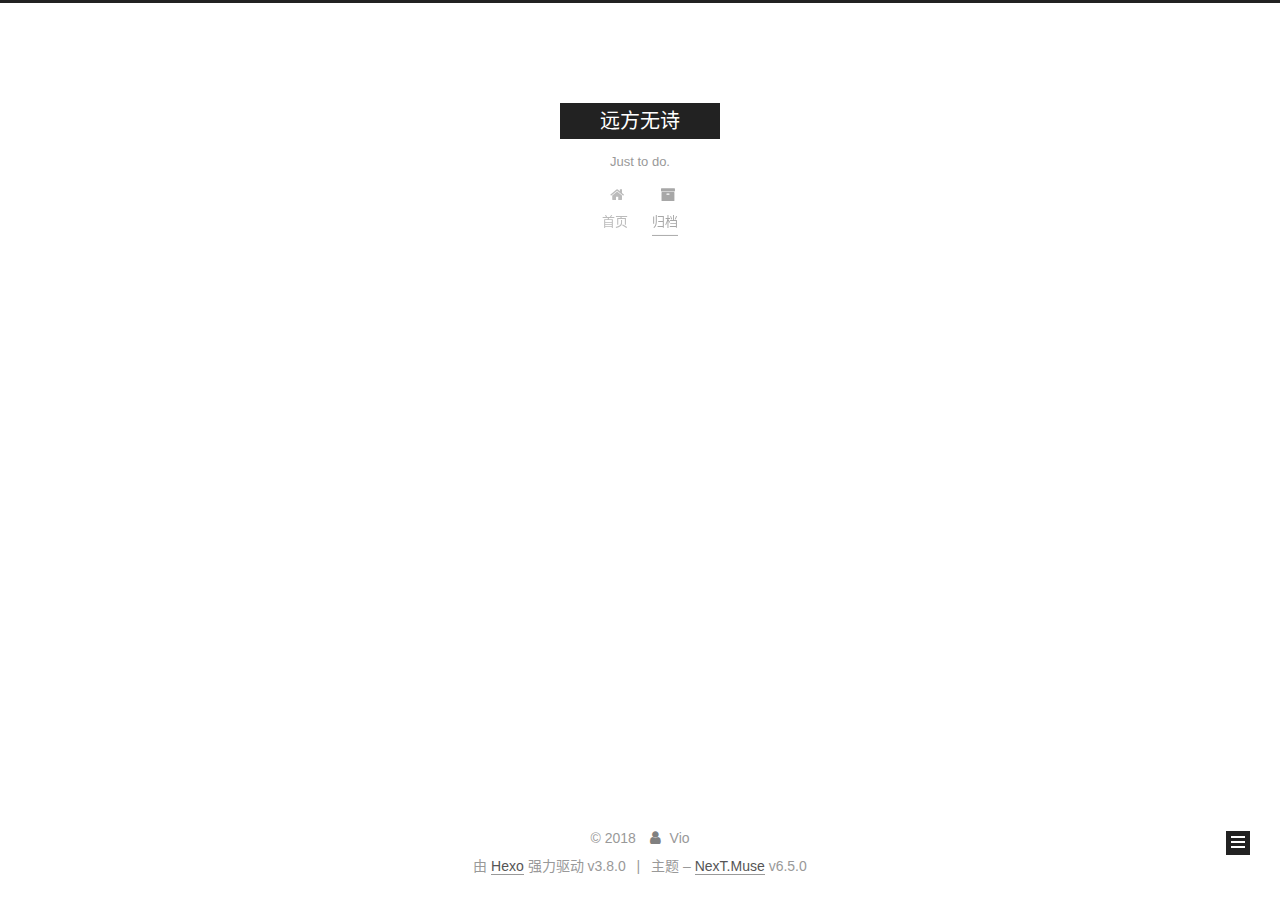
==== archives/index.html @ 79e855d0 "Site updated: 2018-11-13 10:31:32" ====
<!DOCTYPE html>












  


<html class="theme-next muse use-motion" lang="zh-CN">
<head><meta name="generator" content="Hexo 3.8.0">
  <meta charset="UTF-8">
<meta http-equiv="X-UA-Compatible" content="IE=edge">
<meta name="viewport" content="width=device-width, initial-scale=1, maximum-scale=2">
<meta name="theme-color" content="#222">












<meta http-equiv="Cache-Control" content="no-transform">
<meta http-equiv="Cache-Control" content="no-siteapp">






















<link href="/lib/font-awesome/css/font-awesome.min.css?v=4.6.2" rel="stylesheet" type="text/css">

<link href="/css/main.css?v=6.5.0" rel="stylesheet" type="text/css">


  <link rel="apple-touch-icon" sizes="180x180" href="/images/apple-touch-icon-next.png?v=6.5.0">


  <link rel="icon" type="image/png" sizes="32x32" href="/images/favicon-32x32-next.png?v=6.5.0">


  <link rel="icon" type="image/png" sizes="16x16" href="/images/favicon-16x16-next.png?v=6.5.0">


  <link rel="mask-icon" href="/images/logo.svg?v=6.5.0" color="#222">









<script type="text/javascript" id="hexo.configurations">
  var NexT = window.NexT || {};
  var CONFIG = {
    root: '/',
    scheme: 'Muse',
    version: '6.5.0',
    sidebar: {"position":"left","display":"post","offset":12,"b2t":false,"scrollpercent":false,"onmobile":false},
    fancybox: false,
    fastclick: false,
    lazyload: false,
    tabs: true,
    motion: {"enable":true,"async":false,"transition":{"post_block":"fadeIn","post_header":"slideDownIn","post_body":"slideDownIn","coll_header":"slideLeftIn","sidebar":"slideUpIn"}},
    algolia: {
      applicationID: '',
      apiKey: '',
      indexName: '',
      hits: {"per_page":10},
      labels: {"input_placeholder":"Search for Posts","hits_empty":"We didn't find any results for the search: ${query}","hits_stats":"${hits} results found in ${time} ms"}
    }
  };
</script>


  




  <meta name="description" content="但行好事 莫问前程">
<meta property="og:type" content="website">
<meta property="og:title" content="远方无诗">
<meta property="og:url" content="http://viowang.top/archives/index.html">
<meta property="og:site_name" content="远方无诗">
<meta property="og:description" content="但行好事 莫问前程">
<meta property="og:locale" content="zh-CN">
<meta name="twitter:card" content="summary">
<meta name="twitter:title" content="远方无诗">
<meta name="twitter:description" content="但行好事 莫问前程">






  <link rel="canonical" href="http://viowang.top/archives/">



<script type="text/javascript" id="page.configurations">
  CONFIG.page = {
    sidebar: "",
  };
</script>

  <title>归档 | 远方无诗</title>
  











  <noscript>
  <style type="text/css">
    .use-motion .motion-element,
    .use-motion .brand,
    .use-motion .menu-item,
    .sidebar-inner,
    .use-motion .post-block,
    .use-motion .pagination,
    .use-motion .comments,
    .use-motion .post-header,
    .use-motion .post-body,
    .use-motion .collection-title { opacity: initial; }

    .use-motion .logo,
    .use-motion .site-title,
    .use-motion .site-subtitle {
      opacity: initial;
      top: initial;
    }

    .use-motion {
      .logo-line-before i { left: initial; }
      .logo-line-after i { right: initial; }
    }
  </style>
</noscript>

</head>

<body itemscope="" itemtype="http://schema.org/WebPage" lang="zh-CN">

  
  
    
  

  <div class="container sidebar-position-left page-archive">
    <div class="headband"></div>

    <header id="header" class="header" itemscope="" itemtype="http://schema.org/WPHeader">
      <div class="header-inner"><div class="site-brand-wrapper">
  <div class="site-meta ">
    

    <div class="custom-logo-site-title">
      <a href="/" class="brand" rel="start">
        <span class="logo-line-before"><i></i></span>
        <span class="site-title">远方无诗</span>
        <span class="logo-line-after"><i></i></span>
      </a>
    </div>
    
      
        <p class="site-subtitle">Just to do.</p>
      
    
  </div>

  <div class="site-nav-toggle">
    <button aria-label="切换导航栏">
      <span class="btn-bar"></span>
      <span class="btn-bar"></span>
      <span class="btn-bar"></span>
    </button>
  </div>
</div>



<nav class="site-nav">
  
    <ul id="menu" class="menu">
      
        
        
        
          
          <li class="menu-item menu-item-home">

    
    
    
      
    

    

    <a href="/" rel="section"><i class="menu-item-icon fa fa-fw fa-home"></i> <br>首页</a>

  </li>
        
        
        
          
          <li class="menu-item menu-item-archives menu-item-active">

    
    
    
      
    

    

    <a href="/archives/" rel="section"><i class="menu-item-icon fa fa-fw fa-archive"></i> <br>归档</a>

  </li>

      
      
    </ul>
  

  
    

    
    
      
      
    
      
      
    
    

  


  

  
</nav>



  



</div>
    </header>

    


    <main id="main" class="main">
      <div class="main-inner">
        <div class="content-wrap">
          
          <div id="content" class="content">
            

  
  
  
  <div class="post-block archive">
    <div id="posts" class="posts-collapse">
      <span class="archive-move-on"></span>

      
      <span class="archive-page-counter">
        
        
        
          
        
        嗯..! 目前共计 1 篇日志。 继续努力。
      </span>
      

      

        
        
        

        
          
          <div class="collection-title">
            <h1 class="archive-year" id="archive-year-2018">2018</h1>
          </div>
        
        

        

  <article class="post post-type-normal" itemscope="" itemtype="http://schema.org/Article">
    <header class="post-header">

      <h2 class="post-title">
        
            <a class="post-title-link" href="/2018/11/13/hello-world/" itemprop="url">
              
                <span itemprop="name">Hello World</span>
              
            </a>
        
      </h2>

      <div class="post-meta">
        <time class="post-time" itemprop="dateCreated" datetime="2018-11-13T10:10:35+08:00" content="2018-11-13">
          11-13
        </time>
      </div>

    </header>
  </article>



      

    </div>
  </div>
  
  
  

  



          </div>
          

        </div>
        
          
  
  <div class="sidebar-toggle">
    <div class="sidebar-toggle-line-wrap">
      <span class="sidebar-toggle-line sidebar-toggle-line-first"></span>
      <span class="sidebar-toggle-line sidebar-toggle-line-middle"></span>
      <span class="sidebar-toggle-line sidebar-toggle-line-last"></span>
    </div>
  </div>

  <aside id="sidebar" class="sidebar">
    
    <div class="sidebar-inner">

      

      

      <section class="site-overview-wrap sidebar-panel sidebar-panel-active">
        <div class="site-overview">
          <div class="site-author motion-element" itemprop="author" itemscope="" itemtype="http://schema.org/Person">
            
              <p class="site-author-name" itemprop="name">Vio</p>
              <p class="site-description motion-element" itemprop="description">但行好事 莫问前程</p>
          </div>

          
            <nav class="site-state motion-element">
              
                <div class="site-state-item site-state-posts">
                
                  <a href="/archives/">
                
                    <span class="site-state-item-count">1</span>
                    <span class="site-state-item-name">日志</span>
                  </a>
                </div>
              

              

              
            </nav>
          

          

          

          

          
          

          
            
          
          

        </div>
      </section>

      

      

    </div>
  </aside>


        
      </div>
    </main>

    <footer id="footer" class="footer">
      <div class="footer-inner">
        <div class="copyright">&copy; <span itemprop="copyrightYear">2018</span>
  <span class="with-love" id="animate">
    <i class="fa fa-user"></i>
  </span>
  <span class="author" itemprop="copyrightHolder">Vio</span>

  

  
</div>


  <div class="powered-by">由 <a href="https://hexo.io" class="theme-link" rel="noopener" target="_blank">Hexo</a> 强力驱动 v3.8.0</div>



  <span class="post-meta-divider">|</span>



  <div class="theme-info">主题 – <a href="https://theme-next.org" class="theme-link" rel="noopener" target="_blank">NexT.Muse</a> v6.5.0</div>




        








        
      </div>
    </footer>

    
      <div class="back-to-top">
        <i class="fa fa-arrow-up"></i>
        
      </div>
    

    
	
    

    
  </div>

  

<script type="text/javascript">
  if (Object.prototype.toString.call(window.Promise) !== '[object Function]') {
    window.Promise = null;
  }
</script>


























  
  
    <script type="text/javascript" src="/lib/jquery/index.js?v=2.1.3"></script>
  

  
  
    <script type="text/javascript" src="/lib/velocity/velocity.min.js?v=1.2.1"></script>
  

  
  
    <script type="text/javascript" src="/lib/velocity/velocity.ui.min.js?v=1.2.1"></script>
  


  


  <script type="text/javascript" src="/js/src/utils.js?v=6.5.0"></script>

  <script type="text/javascript" src="/js/src/motion.js?v=6.5.0"></script>



  
  

  

  


  <script type="text/javascript" src="/js/src/bootstrap.js?v=6.5.0"></script>



  



  










  





  

  

  

  

  

  
  

  

  

  

  

  

  

</body>
</html>
---- css/main.css ----
/* normalize.css v3.0.2 | MIT License | git.io/normalize */
html {
  font-family: sans-serif; /* 1 */
  -ms-text-size-adjust: 100%; /* 2 */
  -webkit-text-size-adjust: 100%; /* 2 */
}
body {
  margin: 0;
}
article,
aside,
details,
figcaption,
figure,
footer,
header,
hgroup,
main,
menu,
nav,
section,
summary {
  display: block;
}
audio,
canvas,
progress,
video {
  display: inline-block; /* 1 */
  vertical-align: baseline; /* 2 */
}
audio:not([controls]) {
  display: none;
  height: 0;
}
[hidden],
template {
  display: none;
}
a {
  background-color: transparent;
}
a:active,
a:hover {
  outline: 0;
}
abbr[title] {
  border-bottom: 1px dotted;
}
b,
strong {
  font-weight: bold;
}
dfn {
  font-style: italic;
}
h1 {
  font-size: 2em;
  margin: 0.67em 0;
}
mark {
  background: #ff0;
  color: #000;
}
small {
  font-size: 80%;
}
sub,
sup {
  font-size: 75%;
  line-height: 0;
  position: relative;
  vertical-align: baseline;
}
sup {
  top: -0.5em;
}
sub {
  bottom: -0.25em;
}
img {
  border: 0;
}
svg:not(:root) {
  overflow: hidden;
}
figure {
  margin: 1em 40px;
}
hr {
  -moz-box-sizing: content-box;
  box-sizing: content-box;
  height: 0;
}
pre {
  overflow: auto;
}
code,
kbd,
pre,
samp {
  font-family: monospace, monospace;
  font-size: 1em;
}
button,
input,
optgroup,
select,
textarea {
  color: inherit; /* 1 */
  font: inherit; /* 2 */
  margin: 0; /* 3 */
}
button {
  overflow: visible;
}
button,
select {
  text-transform: none;
}
button,
html input[type="button"],
input[type="reset"],
input[type="submit"] {
  -webkit-appearance: button; /* 2 */
  cursor: pointer; /* 3 */
}
button[disabled],
html input[disabled] {
  cursor: default;
}
button::-moz-focus-inner,
input::-moz-focus-inner {
  border: 0;
  padding: 0;
}
input {
  line-height: normal;
}
input[type="checkbox"],
input[type="radio"] {
  box-sizing: border-box; /* 1 */
  padding: 0; /* 2 */
}
input[type="number"]::-webkit-inner-spin-button,
input[type="number"]::-webkit-outer-spin-button {
  height: auto;
}
input[type="search"] {
  -webkit-appearance: textfield; /* 1 */
  -moz-box-sizing: content-box;
  -webkit-box-sizing: content-box; /* 2 */
  box-sizing: content-box;
}
input[type="search"]::-webkit-search-cancel-button,
input[type="search"]::-webkit-search-decoration {
  -webkit-appearance: none;
}
fieldset {
  border: 1px solid #c0c0c0;
  margin: 0 2px;
  padding: 0.35em 0.625em 0.75em;
}
legend {
  border: 0; /* 1 */
  padding: 0; /* 2 */
}
textarea {
  overflow: auto;
}
optgroup {
  font-weight: bold;
}
table {
  border-collapse: collapse;
  border-spacing: 0;
}
td,
th {
  padding: 0;
}
::selection {
  background: #262a30;
  color: #fff;
}
body {
  position: relative;
  font-family: 'Lato', "PingFang SC", "Microsoft YaHei", sans-serif;
  font-size: 14px;
  line-height: 2;
  color: #555;
  background: #fff;
}
@media (max-width: 767px) {
  body {
    padding-right: 0 !important;
  }
}
@media (min-width: 768px) and (max-width: 991px) {
  body {
    padding-right: 0 !important;
  }
}
@media (min-width: 1200px) {
  body {
    font-size: 16px;
  }
}
h1,
h2,
h3,
h4,
h5,
h6 {
  margin: 0;
  padding: 0;
  font-weight: bold;
  line-height: 1.5;
  font-family: 'Lato', "PingFang SC", "Microsoft YaHei", sans-serif;
}
h1,
h2,
h3,
h4,
h5,
h6 {
  margin: 20px 0 15px;
}
h1 {
  font-size: 22px;
}
@media (max-width: 767px) {
  h1 {
    font-size: 18px;
  }
}
h2 {
  font-size: 20px;
}
@media (max-width: 767px) {
  h2 {
    font-size: 16px;
  }
}
h3 {
  font-size: 18px;
}
@media (max-width: 767px) {
  h3 {
    font-size: 14px;
  }
}
h4 {
  font-size: 16px;
}
@media (max-width: 767px) {
  h4 {
    font-size: 12px;
  }
}
h5 {
  font-size: 14px;
}
@media (max-width: 767px) {
  h5 {
    font-size: 10px;
  }
}
h6 {
  font-size: 12px;
}
@media (max-width: 767px) {
  h6 {
    font-size: 8px;
  }
}
p {
  margin: 0 0 20px 0;
}
a,
span.exturl {
  overflow-wrap: break-word;
  word-wrap: break-word;
  background-color: transparent;
  color: #555;
  text-decoration: none;
  outline: none;
  border-bottom: 1px solid #999;
  cursor: pointer;
}
a:hover,
span.exturl:hover {
  color: #222;
  border-bottom-color: #222;
}
blockquote {
  margin: 0;
  padding: 0;
}
img {
  display: block;
  margin: auto;
  max-width: 100%;
  height: auto;
}
hr {
  margin: 40px 0;
  height: 3px;
  border: none;
  background-color: #ddd;
  background-image: repeating-linear-gradient(-45deg, #fff, #fff 4px, transparent 4px, transparent 8px);
}
blockquote {
  padding: 0 15px;
  color: #666;
  border-left: 4px solid #ddd;
}
blockquote cite::before {
  content: "-";
  padding: 0 5px;
}
dt {
  font-weight: 700;
}
dd {
  margin: 0;
  padding: 0;
}
kbd {
  border: 1px solid #ccc;
  border-radius: 0.2em;
  box-shadow: 0.1em 0.1em 0.2em rgba(0,0,0,0.1);
  background-color: #f9f9f9;
  font-family: inherit;
  background-image: -webkit-linear-gradient(top, #eee, #fff, #eee);
  padding: 0.1em 0.3em;
  white-space: nowrap;
}
.text-left {
  text-align: left;
}
.text-center {
  text-align: center;
}
.text-right {
  text-align: right;
}
.text-justify {
  text-align: justify;
}
.text-nowrap {
  white-space: nowrap;
}
.text-lowercase {
  text-transform: lowercase;
}
.text-uppercase {
  text-transform: uppercase;
}
.text-capitalize {
  text-transform: capitalize;
}
.center-block {
  display: block;
  margin-left: auto;
  margin-right: auto;
}
.clearfix:before,
.clearfix:after {
  content: " ";
  display: table;
}
.clearfix:after {
  clear: both;
}
.pullquote {
  width: 45%;
}
.pullquote.left {
  float: left;
  margin-left: 5px;
  margin-right: 10px;
}
.pullquote.right {
  float: right;
  margin-left: 10px;
  margin-right: 5px;
}
.affix.affix.affix {
  position: fixed;
}
.translation {
  margin-top: -20px;
  font-size: 14px;
  color: #999;
}
.scrollbar-measure {
  width: 100px;
  height: 100px;
  overflow: scroll;
  position: absolute;
  top: -9999px;
}
.use-motion .motion-element {
  opacity: 0;
}
table {
  margin: 20px 0;
  width: 100%;
  border-collapse: collapse;
  border-spacing: 0;
  border: 1px solid #ddd;
  font-size: 14px;
  word-break: break-all;
}
table>tbody>tr:nth-of-type(odd) {
  background-color: #f9f9f9;
}
table>tbody>tr:hover {
  background-color: #f5f5f5;
}
caption,
th,
td {
  padding: 8px;
  text-align: left;
  vertical-align: middle;
  font-weight: normal;
}
th,
td {
  border-bottom: 3px solid #ddd;
  border-right: 1px solid #eee;
}
th {
  padding-bottom: 10px;
  font-weight: 700;
}
td {
  border-bottom-width: 1px;
}
html,
body {
  height: 100%;
}
.container {
  position: relative;
  min-height: 100%;
}
.header-inner {
  margin: 0 auto;
  padding: 100px 0 70px;
  width: 700px;
}
@media (min-width: 1200px) {
  .container .header-inner {
    width: 800px;
  }
}
@media (min-width: 1600px) {
  .container .header-inner {
    width: 900px;
  }
}
.main {
  padding-bottom: 150px;
}
.main-inner {
  margin: 0 auto;
  width: 700px;
}
@media (min-width: 1200px) {
  .container .main-inner {
    width: 800px;
  }
}
@media (min-width: 1600px) {
  .container .main-inner {
    width: 900px;
  }
}
.footer {
  position: absolute;
  left: 0;
  bottom: 0;
  width: 100%;
  min-height: 50px;
}
.footer-inner {
  box-sizing: border-box;
  margin: 20px auto;
  width: 700px;
}
@media (min-width: 1200px) {
  .container .footer-inner {
    width: 800px;
  }
}
@media (min-width: 1600px) {
  .container .footer-inner {
    width: 900px;
  }
}
pre,
.highlight {
  overflow: auto;
  margin: 20px 0;
  padding: 0;
  font-size: 14px;
  color: #4d4d4c;
  background: #f7f7f7;
  line-height: 1.6;
}
pre,
code {
  font-family: consolas, Menlo, "PingFang SC", "Microsoft YaHei", monospace;
}
code {
  overflow-wrap: break-word;
  word-wrap: break-word;
  padding: 2px 4px;
  color: #555;
  background: #eee;
  border-radius: 3px;
  font-size: 14px;
}
pre {
  padding: 10px;
}
pre code {
  padding: 0;
  color: #4d4d4c;
  background: none;
  text-shadow: none;
}
.highlight {
  border-radius: 1px;
}
.highlight pre {
  border: none;
  margin: 0;
  padding: 10px 0;
}
.highlight table {
  margin: 0;
  width: auto;
  border: none;
}
.highlight td {
  border: none;
  padding: 0;
}
.highlight figcaption {
  font-size: 1em;
  color: #4d4d4c;
  line-height: 1em;
  margin-bottom: 1em;
  margin: 0em;
  padding: 0.5em;
  background: #eee;
  border-bottom: 1px solid #e9e9e9;
}
.highlight figcaption:before,
.highlight figcaption:after {
  content: " ";
  display: table;
}
.highlight figcaption:after {
  clear: both;
}
.highlight figcaption a {
  float: right;
  color: #4d4d4c;
}
.highlight figcaption a:hover {
  border-bottom-color: #4d4d4c;
}
.highlight .gutter pre {
  padding-left: 10px;
  padding-right: 10px;
  color: #869194;
  text-align: right;
  background-color: #eff2f3;
}
.highlight .code pre {
  width: 100%;
  padding-left: 10px;
  padding-right: 10px;
  background-color: #f7f7f7;
}
.highlight .line {
  height: 20px;
}
.gutter {
  -webkit-user-select: none;
  -moz-user-select: none;
  -ms-user-select: none;
  user-select: none;
}
.gist table {
  width: auto;
}
.gist table td {
  border: none;
}
pre .deletion {
  background: #fdd;
}
pre .addition {
  background: #dfd;
}
pre .meta {
  color: #8959a8;
}
pre .comment {
  color: #8e908c;
}
pre .variable,
pre .attribute,
pre .tag,
pre .regexp,
pre .ruby .constant,
pre .xml .tag .title,
pre .xml .pi,
pre .xml .doctype,
pre .html .doctype,
pre .css .id,
pre .css .class,
pre .css .pseudo {
  color: #c82829;
}
pre .number,
pre .preprocessor,
pre .built_in,
pre .literal,
pre .params,
pre .constant,
pre .command {
  color: #f5871f;
}
pre .ruby .class .title,
pre .css .rules .attribute,
pre .string,
pre .value,
pre .inheritance,
pre .header,
pre .ruby .symbol,
pre .xml .cdata,
pre .special,
pre .number,
pre .formula {
  color: #718c00;
}
pre .title,
pre .css .hexcolor {
  color: #3e999f;
}
pre .function,
pre .python .decorator,
pre .python .title,
pre .ruby .function .title,
pre .ruby .title .keyword,
pre .perl .sub,
pre .javascript .title,
pre .coffeescript .title {
  color: #4271ae;
}
pre .keyword,
pre .javascript .function {
  color: #8959a8;
}
.posts-expand .post-body img.full-image {
  border: none;
}
.blockquote-center,
.page-home .post-type-quote blockquote,
.page-post-detail .post-type-quote blockquote {
  position: relative;
  margin: 40px 0;
  padding: 0;
  border-left: none;
  text-align: center;
}
.blockquote-center::before,
.page-home .post-type-quote blockquote::before,
.page-post-detail .post-type-quote blockquote::before,
.blockquote-center::after,
.page-home .post-type-quote blockquote::after,
.page-post-detail .post-type-quote blockquote::after {
  position: absolute;
  content: ' ';
  display: block;
  width: 100%;
  height: 24px;
  opacity: 0.2;
  background-repeat: no-repeat;
  background-position: 0 -6px;
  background-size: 22px 22px;
}
.blockquote-center::before,
.page-home .post-type-quote blockquote::before,
.page-post-detail .post-type-quote blockquote::before {
  top: -20px;
  background-image: url("../images/quote-l.svg");
  border-top: 1px solid #ccc;
}
.blockquote-center::after,
.page-home .post-type-quote blockquote::after,
.page-post-detail .post-type-quote blockquote::after {
  bottom: -20px;
  background-image: url("../images/quote-r.svg");
  border-bottom: 1px solid #ccc;
  background-position: 100% 8px;
}
.blockquote-center p,
.page-home .post-type-quote blockquote p,
.page-post-detail .post-type-quote blockquote p,
.blockquote-center div,
.page-home .post-type-quote blockquote div,
.page-post-detail .post-type-quote blockquote div {
  text-align: center;
}
.post .post-body .group-picture img {
  box-sizing: border-box;
  padding: 0 3px;
  border: none;
}
.post .group-picture-row {
  overflow: hidden;
  margin-top: 6px;
}
.post .group-picture-row:first-child {
  margin-top: 0;
}
.post .group-picture-column {
  float: left;
}
.page-post-detail .post-body .group-picture-column {
  float: none;
  margin-top: 10px;
  width: auto !important;
}
.page-post-detail .post-body .group-picture-column img {
  margin: 0 auto;
}
.page-archive .group-picture-container {
  overflow: hidden;
}
.page-archive .group-picture-row {
  float: left;
}
.page-archive .group-picture-row:first-child {
  margin-top: 6px;
}
.page-archive .group-picture-column {
  max-width: 150px;
  max-height: 150px;
}
.post-body .note {
  position: relative;
  padding: 15px;
  margin-bottom: 20px;
  border: 1px solid #eee;
  border-left-width: 5px;
  border-radius: 3px;
}
.post-body .note h2,
.post-body .note h3,
.post-body .note h4,
.post-body .note h5,
.post-body .note h6 {
  margin-top: 0;
  margin-bottom: 0;
  border-bottom: initial;
  padding-top: 0 !important;
}
.post-body .note p:first-child,
.post-body .note ul:first-child,
.post-body .note ol:first-child,
.post-body .note table:first-child,
.post-body .note pre:first-child,
.post-body .note blockquote:first-child {
  margin-top: 0;
}
.post-body .note p:last-child,
.post-body .note ul:last-child,
.post-body .note ol:last-child,
.post-body .note table:last-child,
.post-body .note pre:last-child,
.post-body .note blockquote:last-child {
  margin-bottom: 0;
}
.post-body .note.default {
  border-left-color: #777;
}
.post-body .note.default h2,
.post-body .note.default h3,
.post-body .note.default h4,
.post-body .note.default h5,
.post-body .note.default h6 {
  color: #777;
}
.post-body .note.primary {
  border-left-color: #6f42c1;
}
.post-body .note.primary h2,
.post-body .note.primary h3,
.post-body .note.primary h4,
.post-body .note.primary h5,
.post-body .note.primary h6 {
  color: #6f42c1;
}
.post-body .note.info {
  border-left-color: #428bca;
}
.post-body .note.info h2,
.post-body .note.info h3,
.post-body .note.info h4,
.post-body .note.info h5,
.post-body .note.info h6 {
  color: #428bca;
}
.post-body .note.success {
  border-left-color: #5cb85c;
}
.post-body .note.success h2,
.post-body .note.success h3,
.post-body .note.success h4,
.post-body .note.success h5,
.post-body .note.success h6 {
  color: #5cb85c;
}
.post-body .note.warning {
  border-left-color: #f0ad4e;
}
.post-body .note.warning h2,
.post-body .note.warning h3,
.post-body .note.warning h4,
.post-body .note.warning h5,
.post-body .note.warning h6 {
  color: #f0ad4e;
}
.post-body .note.danger {
  border-left-color: #d9534f;
}
.post-body .note.danger h2,
.post-body .note.danger h3,
.post-body .note.danger h4,
.post-body .note.danger h5,
.post-body .note.danger h6 {
  color: #d9534f;
}
.post-body .label {
  display: inline;
  padding: 0 2px;
  white-space: nowrap;
}
.post-body .label.default {
  background-color: #f0f0f0;
}
.post-body .label.primary {
  background-color: #efe6f7;
}
.post-body .label.info {
  background-color: #e5f2f8;
}
.post-body .label.success {
  background-color: #e7f4e9;
}
.post-body .label.warning {
  background-color: #fcf6e1;
}
.post-body .label.danger {
  background-color: #fae8eb;
}
.post-body .tabs {
  position: relative;
  display: block;
  margin-bottom: 20px;
  padding-top: 10px;
}
.post-body .tabs ul.nav-tabs {
  margin: 0;
  padding: 0;
  display: flex;
  margin-bottom: -1px;
}
@media (max-width: 413px) {
  .post-body .tabs ul.nav-tabs {
    display: block;
    margin-bottom: 5px;
  }
}
.post-body .tabs ul.nav-tabs li.tab {
  list-style-type: none !important;
  margin: 0 0.25em 0 0;
  border-top: 3px solid transparent;
  border-left: 1px solid transparent;
  border-right: 1px solid transparent;
}
@media (max-width: 413px) {
  .post-body .tabs ul.nav-tabs li.tab {
    margin: initial;
    border-top: 1px solid transparent;
    border-left: 3px solid transparent;
    border-right: 1px solid transparent;
    border-bottom: 1px solid transparent;
  }
}
.post-body .tabs ul.nav-tabs li.tab a {
  outline: 0;
  border-bottom: initial;
  display: block;
  line-height: 1.8em;
  padding: 0.25em 0.75em;
  transition-duration: 0.2s;
  transition-timing-function: ease-out;
  transition-delay: 0s;
}
.post-body .tabs ul.nav-tabs li.tab a i {
  width: 1.285714285714286em;
}
.post-body .tabs ul.nav-tabs li.tab.active {
  border-top: 3px solid #fc6423;
  border-left: 1px solid #ddd;
  border-right: 1px solid #ddd;
  background-color: #fff;
}
@media (max-width: 413px) {
  .post-body .tabs ul.nav-tabs li.tab.active {
    border-top: 1px solid #ddd;
    border-left: 3px solid #fc6423;
    border-right: 1px solid #ddd;
    border-bottom: 1px solid #ddd;
  }
}
.post-body .tabs ul.nav-tabs li.tab.active a {
  cursor: default;
  color: #555;
}
.post-body .tabs .tab-content {
  background-color: #fff;
}
.post-body .tabs .tab-content .tab-pane {
  border: 1px solid #ddd;
  padding: 20px 20px 0 20px;
}
.post-body .tabs .tab-content .tab-pane:not(.active) {
  display: none !important;
}
.post-body .tabs .tab-content .tab-pane.active {
  display: block !important;
}
.btn {
  display: inline-block;
  padding: 0 20px;
  font-size: 14px;
  color: #fff;
  background: #222;
  border: 2px solid #222;
  text-decoration: none;
  border-radius: 0;
  transition-property: background-color;
  transition-duration: 0.2s;
  transition-timing-function: ease-in-out;
  transition-delay: 0s;
  line-height: 2;
}
.btn:hover {
  border-color: #222;
  color: #222;
  background: #fff;
}
.btn +.btn {
  margin: 0 0 8px 8px;
}
.btn .fa-fw {
  width: 1.285714285714286em;
  text-align: left;
}
.btn-bar {
  display: block;
  width: 22px;
  height: 2px;
  background: #555;
  border-radius: 1px;
}
.btn-bar+.btn-bar {
  margin-top: 4px;
}
.pagination {
  margin: 120px 0 40px;
  text-align: center;
  border-top: 1px solid #eee;
}
.page-number-basic,
.pagination .prev,
.pagination .next,
.pagination .page-number,
.pagination .space {
  display: inline-block;
  position: relative;
  top: -1px;
  margin: 0 10px;
  padding: 0 11px;
}
@media (max-width: 767px) {
  .page-number-basic,
  .pagination .prev,
  .pagination .next,
  .pagination .page-number,
  .pagination .space {
    margin: 0 5px;
  }
}
.pagination .prev,
.pagination .next,
.pagination .page-number {
  border-bottom: 0;
  border-top: 1px solid #eee;
  transition-property: border-color;
  transition-duration: 0.2s;
  transition-timing-function: ease-in-out;
  transition-delay: 0s;
}
.pagination .prev:hover,
.pagination .next:hover,
.pagination .page-number:hover {
  border-top-color: #222;
}
.pagination .space {
  padding: 0;
  margin: 0;
}
.pagination .prev {
  margin-left: 0;
}
.pagination .next {
  margin-right: 0;
}
.pagination .page-number.current {
  color: #fff;
  background: #ccc;
  border-top-color: #ccc;
}
@media (max-width: 767px) {
  .pagination {
    border-top: none;
  }
  .pagination .prev,
  .pagination .next,
  .pagination .page-number {
    margin-bottom: 10px;
    border-top: 0;
    border-bottom: 1px solid #eee;
    padding: 0 10px;
  }
  .pagination .prev:hover,
  .pagination .next:hover,
  .pagination .page-number:hover {
    border-bottom-color: #222;
  }
}
.comments {
  margin: 60px 20px 0;
}
.tag-cloud {
  text-align: center;
}
.tag-cloud a {
  display: inline-block;
  margin: 10px;
}
.back-to-top {
  box-sizing: border-box;
  position: fixed;
  bottom: -100px;
  right: 30px;
  z-index: 1050;
  padding: 0 6px;
  width: 24px;
  background: #222;
  font-size: 12px;
  opacity: 1;
  color: #fff;
  cursor: pointer;
  text-align: center;
  -webkit-transform: translateZ(0);
  transition-property: bottom;
  transition-duration: 0.2s;
  transition-timing-function: ease-in-out;
  transition-delay: 0s;
}
@media (min-width: 768px) and (max-width: 991px) {
  .back-to-top {
    display: none !important;
  }
}
@media (max-width: 767px) {
  .back-to-top {
    display: none !important;
  }
}
.back-to-top.back-to-top-on {
  bottom: 19px;
}
.header {
  background: transparent;
}
.header-inner {
  position: relative;
}
.headband {
  height: 3px;
  background: #222;
}
.site-meta {
  margin: 0;
  text-align: center;
}
@media (max-width: 767px) {
  .site-meta {
    text-align: center;
  }
}
.brand {
  position: relative;
  display: inline-block;
  padding: 0 40px;
  color: #fff;
  background: #222;
  border-bottom: none;
}
.brand:hover {
  color: #fff;
}
.logo {
  display: inline-block;
  margin-right: 5px;
  line-height: 36px;
  vertical-align: top;
}
.site-title {
  display: inline-block;
  vertical-align: top;
  line-height: 36px;
  font-size: 20px;
  font-weight: normal;
  font-family: 'Lato', "PingFang SC", "Microsoft YaHei", sans-serif;
}
.site-subtitle {
  margin-top: 10px;
  font-size: 13px;
  color: #999;
}
.use-motion .brand {
  opacity: 0;
}
.use-motion .logo,
.use-motion .site-title,
.use-motion .site-subtitle {
  opacity: 0;
  position: relative;
  top: -10px;
}
.site-nav-toggle {
  display: none;
  position: absolute;
  top: 10px;
  left: 10px;
}
@media (max-width: 767px) {
  .site-nav-toggle {
    display: block;
  }
}
.site-nav-toggle button {
  margin-top: 2px;
  padding: 9px 10px;
  background: transparent;
  border: none;
}
@media (max-width: 767px) {
  .site-nav {
    display: none;
    margin: 0 -10px;
    padding: 0 10px;
    clear: both;
    border-top: 1px solid #ddd;
  }
}
@media (min-width: 768px) and (max-width: 991px) {
  .site-nav {
    display: block !important;
  }
}
@media (min-width: 992px) {
  .site-nav {
    display: block !important;
  }
}
.menu {
  margin-top: 20px;
  padding-left: 0;
  text-align: center;
}
.menu .menu-item {
  display: inline-block;
  margin: 0 10px;
  list-style: none;
}
@media screen and (max-width: 767px) {
  .menu .menu-item {
    margin-top: 10px;
  }
}
.menu .menu-item a,
.menu .menu-item span.exturl {
  display: block;
  font-size: 13px;
  line-height: inherit;
  border-bottom: 1px solid transparent;
  transition-property: border-color;
  transition-duration: 0.2s;
  transition-timing-function: ease-in-out;
  transition-delay: 0s;
}
.menu .menu-item a:hover,
.menu .menu-item span.exturl:hover {
  border-bottom-color: #222;
}
.menu .menu-item .fa {
  margin-right: 5px;
}
.use-motion .menu-item {
  opacity: 0;
}
.post-body {
  overflow-wrap: break-word;
  word-wrap: break-word;
  font-family: 'Lato', "PingFang SC", "Microsoft YaHei", sans-serif;
}
.post-body .exturl .fa {
  font-size: 14px;
  margin-left: 4px;
}
.post-body .fancybox img {
  display: block !important;
  margin: 0 auto;
  cursor: pointer;
  cursor: zoom-in;
  cursor: -webkit-zoom-in;
}
.post-body .image-caption,
.post-body .figure .caption {
  margin: -20px auto 15px;
  text-align: center;
  font-size: 14px;
  color: #999;
  font-weight: bold;
  line-height: 1;
}
.post-sticky-flag {
  display: inline-block;
  font-size: 16px;
  -ms-transform: rotate(30deg);
  -webkit-transform: rotate(30deg);
  -moz-transform: rotate(30deg);
  -ms-transform: rotate(30deg);
  -o-transform: rotate(30deg);
  transform: rotate(30deg);
}
.use-motion .post-block,
.use-motion .pagination,
.use-motion .comments {
  opacity: 0;
}
.use-motion .post-header {
  opacity: 0;
}
.use-motion .post-body {
  opacity: 0;
}
.use-motion .collection-title {
  opacity: 0;
}
.posts-expand {
  padding-top: 40px;
}
@media (max-width: 767px) {
  .posts-expand {
    margin: 0 20px;
  }
  .post-body pre .gutter pre {
    padding-right: 10px;
  }
  .post-body .highlight {
    margin-left: 0px;
    margin-right: 0px;
    padding: 0;
  }
  .post-body .highlight .gutter pre {
    padding-right: 10px;
  }
}
@media (min-width: 992px) {
  .posts-expand .post-body {
    text-align: justify;
  }
}
.posts-expand .post-body h2,
.posts-expand .post-body h3,
.posts-expand .post-body h4,
.posts-expand .post-body h5,
.posts-expand .post-body h6 {
  padding-top: 10px;
}
.posts-expand .post-body h2 .header-anchor,
.posts-expand .post-body h3 .header-anchor,
.posts-expand .post-body h4 .header-anchor,
.posts-expand .post-body h5 .header-anchor,
.posts-expand .post-body h6 .header-anchor {
  float: right;
  margin-left: 10px;
  color: #ccc;
  border-bottom-style: none;
  visibility: hidden;
}
.posts-expand .post-body h2 .header-anchor:hover,
.posts-expand .post-body h3 .header-anchor:hover,
.posts-expand .post-body h4 .header-anchor:hover,
.posts-expand .post-body h5 .header-anchor:hover,
.posts-expand .post-body h6 .header-anchor:hover {
  color: inherit;
}
.posts-expand .post-body h2:hover .header-anchor,
.posts-expand .post-body h3:hover .header-anchor,
.posts-expand .post-body h4:hover .header-anchor,
.posts-expand .post-body h5:hover .header-anchor,
.posts-expand .post-body h6:hover .header-anchor {
  visibility: visible;
}
.posts-expand .post-body ul li {
  list-style: circle;
}
.posts-expand .post-body img {
  box-sizing: border-box;
  margin: auto;
  padding: 3px;
  border: 1px solid #ddd;
}
.posts-expand .post-body .fancybox img {
  margin: 0 auto 25px;
}
.posts-expand .post-body img {
  margin: 0 auto 25px;
}
@media (max-width: 767px) {
  .posts-collapse {
    margin: 0 20px;
  }
  .posts-collapse .post-title,
  .posts-collapse .post-meta {
    display: block;
    width: auto;
    text-align: left;
  }
}
.posts-collapse {
  position: relative;
  z-index: 1010;
  margin-left: 55px;
}
.posts-collapse::after {
  content: " ";
  position: absolute;
  top: 20px;
  left: 0;
  margin-left: -2px;
  width: 4px;
  height: 100%;
  background: #f5f5f5;
  z-index: -1;
}
@media (max-width: 767px) {
  .posts-collapse {
    margin: 0 20px;
  }
}
.posts-collapse .collection-title {
  position: relative;
  margin: 60px 0;
}
.posts-collapse .collection-title h1,
.posts-collapse .collection-title h2 {
  margin-left: 20px;
}
.posts-collapse .collection-title small {
  color: #bbb;
  margin-left: 5px;
}
.posts-collapse .collection-title::before {
  content: " ";
  position: absolute;
  left: 0;
  top: 50%;
  margin-left: -4px;
  margin-top: -4px;
  width: 8px;
  height: 8px;
  background: #bbb;
  border-radius: 50%;
}
.posts-collapse .post {
  margin: 30px 0;
}
.posts-collapse .post-header {
  position: relative;
  transition-duration: 0.2s;
  transition-timing-function: ease-in-out;
  transition-delay: 0s;
  transition-property: border;
  border-bottom: 1px dashed #ccc;
}
.posts-collapse .post-header::before {
  content: " ";
  position: absolute;
  left: 0;
  top: 12px;
  width: 6px;
  height: 6px;
  margin-left: -4px;
  background: #bbb;
  border-radius: 50%;
  border: 1px solid #fff;
  transition-duration: 0.2s;
  transition-timing-function: ease-in-out;
  transition-delay: 0s;
  transition-property: background;
}
.posts-collapse .post-header:hover {
  border-bottom-color: #666;
}
.posts-collapse .post-header:hover::before {
  background: #222;
}
.posts-collapse .post-meta {
  position: absolute;
  font-size: 12px;
  left: 20px;
  top: 5px;
}
.posts-collapse .post-comments-count {
  display: none;
}
.posts-collapse .post-title {
  margin-left: 60px;
  font-size: 16px;
  font-weight: normal;
  line-height: inherit;
}
.posts-collapse .post-title::after {
  margin-left: 3px;
  opacity: 0.6;
}
.posts-collapse .post-title a,
.posts-collapse .post-title span.exturl {
  color: #666;
  border-bottom: none;
}
.page-home .post-type-quote .post-header,
.page-post-detail .post-type-quote .post-header,
.page-home .post-type-quote .post-tags,
.page-post-detail .post-type-quote .post-tags {
  display: none;
}
.posts-expand .post-title {
  overflow-wrap: break-word;
  word-wrap: break-word;
  text-align: center;
  font-weight: 400;
}
.posts-expand .post-title-link {
  display: inline-block;
  position: relative;
  color: #555;
  border-bottom: none;
  line-height: 1.2;
  vertical-align: top;
}
.posts-expand .post-title-link::before {
  content: "";
  position: absolute;
  width: 100%;
  height: 2px;
  bottom: 0;
  left: 0;
  background-color: #000;
  visibility: hidden;
  -webkit-transform: scaleX(0);
  -moz-transform: scaleX(0);
  -ms-transform: scaleX(0);
  -o-transform: scaleX(0);
  transform: scaleX(0);
  transition-duration: 0.2s;
  transition-timing-function: ease-in-out;
  transition-delay: 0s;
}
.posts-expand .post-title-link:hover::before {
  visibility: visible;
  -webkit-transform: scaleX(1);
  -moz-transform: scaleX(1);
  -ms-transform: scaleX(1);
  -o-transform: scaleX(1);
  transform: scaleX(1);
}
.posts-expand .post-title-link .fa {
  font-size: 20px;
  margin-left: 5px;
}
.posts-expand .post-meta {
  margin: 3px 0 60px 0;
  color: #999;
  font-family: 'Lato', "PingFang SC", "Microsoft YaHei", sans-serif;
  font-size: 12px;
  text-align: center;
}
.posts-expand .post-meta .post-category-list {
  display: inline-block;
  margin: 0;
  padding: 3px;
}
.posts-expand .post-meta .post-category-list-link {
  color: #999;
}
.posts-expand .post-meta .post-description {
  font-size: 14px;
  margin-top: 2px;
}
.posts-expand .post-meta time {
  border-bottom: 1px dashed #999;
  cursor: help;
}
.post-meta-divider {
  margin: 0 0.5em;
}
.post-meta-item-icon {
  margin-right: 3px;
}
@media (min-width: 768px) and (max-width: 991px) {
  .post-meta-item-icon {
    display: inline-block;
  }
}
@media (max-width: 767px) {
  .post-meta-item-icon {
    display: inline-block;
  }
}
@media (min-width: 768px) and (max-width: 991px) {
  .post-meta-item-text {
    display: none;
  }
}
@media (max-width: 767px) {
  .post-meta-item-text {
    display: none;
  }
}
.post-button {
  margin-top: 40px;
}
.posts-expand .post-tags {
  margin-top: 40px;
  text-align: center;
}
.posts-expand .post-tags a {
  display: inline-block;
  margin-right: 10px;
  font-size: 13px;
}
.post-nav {
  display: table;
  margin-top: 15px;
  width: 100%;
  border-top: 1px solid #eee;
}
.post-nav-divider {
  display: table-cell;
  width: 10%;
}
.post-nav-item {
  display: table-cell;
  padding: 10px 0 0 0;
  width: 45%;
  vertical-align: top;
}
.post-nav-item a {
  position: relative;
  display: block;
  line-height: 25px;
  font-size: 14px;
  color: #555;
  border-bottom: none;
}
.post-nav-item a:hover {
  color: #222;
  border-bottom: none;
}
.post-nav-item a:active {
  top: 2px;
}
.post-nav-item .fa {
  position: absolute;
  top: 8px;
  left: 0;
  font-size: 12px;
}
.post-nav-next a {
  padding-left: 15px;
}
.post-nav-prev {
  text-align: right;
}
.post-nav-prev a {
  padding-right: 15px;
}
.post-nav-prev .fa {
  right: 0;
  left: auto;
}
.posts-expand .post-eof {
  display: block;
  margin: 80px auto 60px;
  width: 8%;
  height: 1px;
  background: #ccc;
  text-align: center;
}
.post:last-child .post-eof.post-eof.post-eof {
  display: none;
}
.post-gallery {
  display: table;
  table-layout: fixed;
  width: 100%;
  border-collapse: separate;
}
.post-gallery-row {
  display: table-row;
}
.post-gallery .post-gallery-img {
  display: table-cell;
  text-align: center;
  vertical-align: middle;
  border: none;
}
.post-gallery .post-gallery-img img {
  max-width: 100%;
  max-height: 100%;
  border: none;
}
.fancybox-close,
.fancybox-close:hover {
  border: none;
}
.rtl.post-body p,
.rtl.post-body a,
.rtl.post-body h1,
.rtl.post-body h2,
.rtl.post-body h3,
.rtl.post-body h4,
.rtl.post-body h5,
.rtl.post-body h6,
.rtl.post-body li,
.rtl.post-body ul,
.rtl.post-body ol {
  direction: rtl;
  font-family: UKIJ Ekran;
}
.rtl.post-title {
  font-family: UKIJ Ekran;
}
.sidebar {
  position: fixed;
  right: 0;
  top: 0;
  bottom: 0;
  width: 0;
  z-index: 1040;
  box-shadow: inset 0 2px 6px #000;
  background: #222;
  -webkit-transform: translateZ(0);
}
.sidebar a,
.sidebar .exturl {
  color: #999;
  border-bottom-color: #555;
}
.sidebar a:hover,
.sidebar .exturl:hover {
  color: #eee;
}
@media (min-width: 768px) and (max-width: 991px) {
  .sidebar {
    display: none !important;
  }
}
@media (max-width: 767px) {
  .sidebar {
    display: none !important;
  }
}
.sidebar-inner {
  position: relative;
  padding: 20px 10px;
  color: #999;
  text-align: center;
}
.site-overview-wrap {
  overflow: hidden;
}
.site-overview {
  overflow-y: auto;
  overflow-x: hidden;
}
.sidebar-toggle {
  position: fixed;
  right: 30px;
  bottom: 45px;
  width: 14px;
  height: 14px;
  padding: 5px;
  background: #222;
  line-height: 0;
  z-index: 1050;
  cursor: pointer;
  -webkit-transform: translateZ(0);
}
@media (min-width: 768px) and (max-width: 991px) {
  .sidebar-toggle {
    display: none !important;
  }
}
@media (max-width: 767px) {
  .sidebar-toggle {
    display: none !important;
  }
}
.sidebar-toggle-line {
  position: relative;
  display: inline-block;
  vertical-align: top;
  height: 2px;
  width: 100%;
  background: #fff;
  margin-top: 3px;
}
.sidebar-toggle-line:first-child {
  margin-top: 0;
}
.site-author-image {
  display: block;
  margin: 0 auto;
  padding: 2px;
  max-width: 96px;
  height: auto;
  border: 2px solid #333;
  opacity: 1;
}
.site-author-name {
  margin: 5px 0 0;
  text-align: center;
  color: #f5f5f5;
  font-weight: normal;
}
.site-description {
  margin-top: 5px;
  text-align: center;
  font-size: 14px;
  color: #999;
}
.site-state {
  overflow: hidden;
  line-height: 1.4;
  white-space: nowrap;
  text-align: center;
}
.site-state-item {
  display: inline-block;
  padding: 0 15px;
  border-left: 1px solid #333;
}
.site-state-item:first-child {
  border-left: none;
}
.site-state-item a {
  border-bottom: none;
}
.site-state-item-count {
  display: block;
  text-align: center;
  color: inherit;
  font-weight: 600;
  font-size: 18px;
}
.site-state-item-name {
  font-size: 13px;
  color: inherit;
}
.feed-link {
  margin-top: 20px;
}
.feed-link a {
  display: inline-block;
  padding: 0 15px;
  color: #fc6423;
  border: 1px solid #fc6423;
  border-radius: 4px;
}
.feed-link a i {
  color: #fc6423;
  font-size: 14px;
}
.feed-link a:hover {
  color: #fff;
  background: #fc6423;
}
.feed-link a:hover i {
  color: #fff;
}
.links-of-author {
  margin-top: 20px;
}
.links-of-author a,
.links-of-author .exturl {
  display: inline-block;
  vertical-align: middle;
  margin-right: 10px;
  margin-bottom: 10px;
  border-bottom-color: #555;
  font-size: 13px;
}
.links-of-author a:before,
.links-of-author .exturl:before {
  display: inline-block;
  vertical-align: middle;
  margin-right: 3px;
  content: " ";
  width: 4px;
  height: 4px;
  border-radius: 50%;
  background: #758585;
}
.links-of-blogroll {
  font-size: 13px;
}
.links-of-blogroll-title {
  margin-top: 20px;
  font-size: 14px;
  font-weight: 600;
}
.links-of-blogroll-list {
  margin: 0;
  padding: 0;
  list-style: none;
}
.links-of-blogroll-item {
  padding: 2px 10px;
}
.links-of-blogroll-item a,
.links-of-blogroll-item span.exturl {
  max-width: 280px;
  box-sizing: border-box;
  display: inline-block;
  overflow: hidden;
  white-space: nowrap;
  text-overflow: ellipsis;
}
.sidebar-nav {
  margin: 0 0 20px;
  padding-left: 0;
}
.sidebar-nav li {
  display: inline-block;
  cursor: pointer;
  border-bottom: 1px solid transparent;
  font-size: 14px;
  color: #555;
}
.sidebar-nav li:hover {
  color: #f5f5f5;
}
.page-post-detail .sidebar-nav-toc {
  padding: 0 5px;
}
.page-post-detail .sidebar-nav-overview {
  margin-left: 10px;
}
.sidebar-nav .sidebar-nav-active {
  color: #87daff;
  border-bottom-color: #87daff;
}
.sidebar-nav .sidebar-nav-active:hover {
  color: #87daff;
}
.sidebar-panel {
  display: none;
}
.sidebar-panel-active {
  display: block;
}
.post-toc-empty {
  font-size: 14px;
  color: #666;
}
.post-toc-wrap {
  overflow: hidden;
}
.post-toc {
  overflow: auto;
}
.post-toc ol {
  margin: 0;
  padding: 0 2px 5px 10px;
  text-align: left;
  list-style: none;
  font-size: 14px;
}
.post-toc ol > ol {
  padding-left: 0;
}
.post-toc ol a {
  transition-duration: 0.2s;
  transition-timing-function: ease-in-out;
  transition-delay: 0s;
  transition-property: all;
  color: #999;
  border-bottom-color: #555;
}
.post-toc ol a:hover {
  color: #ccc;
  border-bottom-color: #ccc;
}
.post-toc .nav-item {
  overflow: hidden;
  text-overflow: ellipsis;
  white-space: nowrap;
  line-height: 1.8;
}
.post-toc .nav .nav-child {
  display: none;
}
.post-toc .nav .active > .nav-child {
  display: block;
}
.post-toc .nav .active-current > .nav-child {
  display: block;
}
.post-toc .nav .active-current > .nav-child > .nav-item {
  display: block;
}
.post-toc .nav .active > a {
  color: #87daff;
  border-bottom-color: #87daff;
}
.post-toc .nav .active-current > a {
  color: #87daff;
}
.post-toc .nav .active-current > a:hover {
  color: #87daff;
}
.footer {
  font-size: 14px;
  color: #999;
}
.footer img {
  border: none;
}
.footer-inner {
  text-align: center;
}
.with-love {
  display: inline-block;
  margin: 0 5px;
  color: #808080;
}
.powered-by,
.theme-info {
  display: inline-block;
}
.cc-license {
  margin-top: 10px;
  text-align: center;
}
.cc-license .cc-opacity {
  opacity: 0.7;
  border-bottom: none;
}
.cc-license .cc-opacity:hover {
  opacity: 0.9;
}
.cc-license img {
  display: inline-block;
}
@-moz-keyframes iconAnimate {
  0%, 100% {
    -webkit-transform: scale(1);
    -moz-transform: scale(1);
    -ms-transform: scale(1);
    -o-transform: scale(1);
    transform: scale(1);
  }
  10%, 30% {
    -webkit-transform: scale(0.9);
    -moz-transform: scale(0.9);
    -ms-transform: scale(0.9);
    -o-transform: scale(0.9);
    transform: scale(0.9);
  }
  20%, 40%, 60%, 80% {
    -webkit-transform: scale(1.1);
    -moz-transform: scale(1.1);
    -ms-transform: scale(1.1);
    -o-transform: scale(1.1);
    transform: scale(1.1);
  }
  50%, 70% {
    -webkit-transform: scale(1.1);
    -moz-transform: scale(1.1);
    -ms-transform: scale(1.1);
    -o-transform: scale(1.1);
    transform: scale(1.1);
  }
}
@-webkit-keyframes iconAnimate {
  0%, 100% {
    -webkit-transform: scale(1);
    -moz-transform: scale(1);
    -ms-transform: scale(1);
    -o-transform: scale(1);
    transform: scale(1);
  }
  10%, 30% {
    -webkit-transform: scale(0.9);
    -moz-transform: scale(0.9);
    -ms-transform: scale(0.9);
    -o-transform: scale(0.9);
    transform: scale(0.9);
  }
  20%, 40%, 60%, 80% {
    -webkit-transform: scale(1.1);
    -moz-transform: scale(1.1);
    -ms-transform: scale(1.1);
    -o-transform: scale(1.1);
    transform: scale(1.1);
  }
  50%, 70% {
    -webkit-transform: scale(1.1);
    -moz-transform: scale(1.1);
    -ms-transform: scale(1.1);
    -o-transform: scale(1.1);
    transform: scale(1.1);
  }
}
@-o-keyframes iconAnimate {
  0%, 100% {
    -webkit-transform: scale(1);
    -moz-transform: scale(1);
    -ms-transform: scale(1);
    -o-transform: scale(1);
    transform: scale(1);
  }
  10%, 30% {
    -webkit-transform: scale(0.9);
    -moz-transform: scale(0.9);
    -ms-transform: scale(0.9);
    -o-transform: scale(0.9);
    transform: scale(0.9);
  }
  20%, 40%, 60%, 80% {
    -webkit-transform: scale(1.1);
    -moz-transform: scale(1.1);
    -ms-transform: scale(1.1);
    -o-transform: scale(1.1);
    transform: scale(1.1);
  }
  50%, 70% {
    -webkit-transform: scale(1.1);
    -moz-transform: scale(1.1);
    -ms-transform: scale(1.1);
    -o-transform: scale(1.1);
    transform: scale(1.1);
  }
}
@keyframes iconAnimate {
  0%, 100% {
    -webkit-transform: scale(1);
    -moz-transform: scale(1);
    -ms-transform: scale(1);
    -o-transform: scale(1);
    transform: scale(1);
  }
  10%, 30% {
    -webkit-transform: scale(0.9);
    -moz-transform: scale(0.9);
    -ms-transform: scale(0.9);
    -o-transform: scale(0.9);
    transform: scale(0.9);
  }
  20%, 40%, 60%, 80% {
    -webkit-transform: scale(1.1);
    -moz-transform: scale(1.1);
    -ms-transform: scale(1.1);
    -o-transform: scale(1.1);
    transform: scale(1.1);
  }
  50%, 70% {
    -webkit-transform: scale(1.1);
    -moz-transform: scale(1.1);
    -ms-transform: scale(1.1);
    -o-transform: scale(1.1);
    transform: scale(1.1);
  }
}
.fa {
  font-family: FontAwesome !important;
}
.local-search-pop-overlay {
  position: fixed;
  width: 100%;
  height: 100%;
  top: 0;
  left: 0;
  z-index: 2080;
  background-color: rgba(0,0,0,0.3);
}
.local-search-popup {
  display: none;
  position: fixed;
  top: 10%;
  left: 50%;
  margin-left: -350px;
  width: 700px;
  height: 80%;
  padding: 0;
  background: #fff;
  color: #333;
  z-index: 9999;
  border-radius: 5px;
}
@media (max-width: 767px) {
  .local-search-popup {
    padding: 0;
    top: 0;
    left: 0;
    margin: 0;
    width: 100%;
    height: 100%;
    border-radius: 0;
  }
}
.local-search-popup ul.search-result-list {
  padding: 0;
  margin: 0 5px;
}
.local-search-popup p.search-result {
  border-bottom: 1px dashed #ccc;
  padding: 5px 0;
}
.local-search-popup a.search-result-title {
  font-weight: bold;
  font-size: 16px;
}
.local-search-popup .search-keyword {
  border-bottom: 1px dashed #f00;
  font-weight: bold;
  color: #f00;
}
.local-search-popup .local-search-header {
  padding: 5px;
  height: 36px;
  background: #f5f5f5;
  border-top-left-radius: 5px;
  border-top-right-radius: 5px;
}
.local-search-popup #local-search-result {
  overflow: auto;
  position: relative;
  padding: 5px 25px;
  height: calc(100% - 55px);
}
.local-search-popup .local-search-input-wrapper {
  display: inline-block;
  width: calc(100% - 90px);
  height: 36px;
  line-height: 36px;
  padding: 0 5px;
}
.local-search-popup .local-search-input-wrapper input {
  padding: 8px 0;
  height: 20px;
  display: block;
  width: 100%;
  outline: none;
  border: none;
  background: transparent;
  vertical-align: middle;
}
.local-search-popup .search-icon,
.local-search-popup .popup-btn-close {
  display: inline-block;
  font-size: 18px;
  color: #999;
  height: 36px;
  width: 18px;
  padding-left: 10px;
  padding-right: 10px;
}
.local-search-popup .search-icon {
  float: left;
}
.local-search-popup .popup-btn-close {
  border-left: 1px solid #eee;
  float: right;
  cursor: pointer;
}
.local-search-popup #no-result {
  position: absolute;
  left: 50%;
  top: 50%;
  -webkit-transform: translate(-50%, -50%);
  -webkit-transform: translate(-50%, -50%);
  -moz-transform: translate(-50%, -50%);
  -ms-transform: translate(-50%, -50%);
  -o-transform: translate(-50%, -50%);
  transform: translate(-50%, -50%);
  color: #ccc;
}
.site-uv,
.site-pv,
.page-pv {
  display: inline-block;
}
.site-uv .busuanzi-value,
.site-pv .busuanzi-value,
.page-pv .busuanzi-value {
  margin: 0 5px;
}
.page-archive .archive-page-counter {
  position: relative;
  top: 3px;
  left: 20px;
}
@media (max-width: 767px) {
  .page-archive .archive-page-counter {
    top: 5px;
  }
}
.page-archive .posts-collapse .archive-move-on {
  position: absolute;
  top: 11px;
  left: 0;
  margin-left: -6px;
  width: 10px;
  height: 10px;
  opacity: 0.5;
  background: #555;
  border: 1px solid #fff;
  border-radius: 50%;
}
.page-archive .fa {
  font-size: 15px;
  margin-left: 5px;
}
.category-all-page .category-all-title {
  text-align: center;
}
.category-all-page .category-all {
  margin-top: 20px;
}
.category-all-page .category-list {
  margin: 0;
  padding: 0;
  list-style: none;
}
.category-all-page .category-list-item {
  margin: 5px 10px;
}
.category-all-page .category-list-count {
  color: #bbb;
}
.category-all-page .category-list-count:before {
  display: inline;
  content: " (";
}
.category-all-page .category-list-count:after {
  display: inline;
  content: ") ";
}
.category-all-page .category-list-child {
  padding-left: 10px;
}
#schedule ul#event-list {
  padding-left: 30px;
}
#schedule ul#event-list hr {
  margin: 20px 0 45px 0 !important;
  background: #222;
}
#schedule ul#event-list hr:after {
  display: inline-block;
  content: 'NOW';
  background: #222;
  color: #fff;
  font-weight: bold;
  text-align: right;
  padding: 0 5px;
}
#schedule ul#event-list li.event {
  margin: 20px 0px;
  background: #f9f9f9;
  padding-left: 10px;
  min-height: 40px;
}
#schedule ul#event-list li.event h2.event-summary {
  margin: 0;
  padding-bottom: 3px;
}
#schedule ul#event-list li.event h2.event-summary:before {
  display: inline-block;
  font-family: FontAwesome;
  font-size: 8px;
  content: '\f111';
  vertical-align: middle;
  margin-right: 25px;
  color: #bbb;
}
#schedule ul#event-list li.event span.event-relative-time {
  display: inline-block;
  font-size: 12px;
  font-weight: 400;
  padding-left: 12px;
  color: #bbb;
}
#schedule ul#event-list li.event span.event-details {
  display: block;
  color: #bbb;
  margin-left: 56px;
  padding-top: 3px;
  padding-bottom: 6px;
  text-indent: -24px;
  line-height: 18px;
}
#schedule ul#event-list li.event span.event-details:before {
  text-indent: 0;
  display: inline-block;
  width: 14px;
  font-family: FontAwesome;
  text-align: center;
  margin-right: 9px;
  color: #bbb;
}
#schedule ul#event-list li.event span.event-details.event-location:before {
  content: '\f041';
}
#schedule ul#event-list li.event span.event-details.event-duration:before {
  content: '\f017';
}
#schedule ul#event-list li.event-past {
  background: #fcfcfc;
  padding: 15px 0 15px 10px;
}
#schedule ul#event-list li.event-past > * {
  opacity: 0.9;
}
#schedule ul#event-list li.event-past h2.event-summary {
  color: #bbb;
}
#schedule ul#event-list li.event-past h2.event-summary:before {
  color: #dfdfdf;
}
#schedule ul#event-list li.event-now {
  background: #222;
  color: #fff;
  padding: 15px 0 15px 10px;
}
#schedule ul#event-list li.event-now h2.event-summary:before {
  -webkit-transform: scale(1.2);
  -moz-transform: scale(1.2);
  -ms-transform: scale(1.2);
  -o-transform: scale(1.2);
  transform: scale(1.2);
  color: #fff;
  animation: dot-flash 1s alternate infinite ease-in-out;
}
#schedule ul#event-list li.event-now * {
  color: #fff !important;
}
#schedule ul#event-list li.event-future {
  background: #222;
  color: #fff;
  padding: 15px 0 15px 10px;
}
#schedule ul#event-list li.event-future h2.event-summary:before {
  -webkit-transform: scale(1.2);
  -moz-transform: scale(1.2);
  -ms-transform: scale(1.2);
  -o-transform: scale(1.2);
  transform: scale(1.2);
  color: #fff;
  animation: dot-flash 1s alternate infinite ease-in-out;
}
#schedule ul#event-list li.event-future * {
  color: #fff !important;
}
@-moz-keyframes dot-flash {
  from {
    opacity: 1;
    -webkit-transform: scale(1.1);
    -moz-transform: scale(1.1);
    -ms-transform: scale(1.1);
    -o-transform: scale(1.1);
    transform: scale(1.1);
  }
  to {
    opacity: 0;
    -webkit-transform: scale(1);
    -moz-transform: scale(1);
    -ms-transform: scale(1);
    -o-transform: scale(1);
    transform: scale(1);
  }
}
@-webkit-keyframes dot-flash {
  from {
    opacity: 1;
    -webkit-transform: scale(1.1);
    -moz-transform: scale(1.1);
    -ms-transform: scale(1.1);
    -o-transform: scale(1.1);
    transform: scale(1.1);
  }
  to {
    opacity: 0;
    -webkit-transform: scale(1);
    -moz-transform: scale(1);
    -ms-transform: scale(1);
    -o-transform: scale(1);
    transform: scale(1);
  }
}
@-o-keyframes dot-flash {
  from {
    opacity: 1;
    -webkit-transform: scale(1.1);
    -moz-transform: scale(1.1);
    -ms-transform: scale(1.1);
    -o-transform: scale(1.1);
    transform: scale(1.1);
  }
  to {
    opacity: 0;
    -webkit-transform: scale(1);
    -moz-transform: scale(1);
    -ms-transform: scale(1);
    -o-transform: scale(1);
    transform: scale(1);
  }
}
@keyframes dot-flash {
  from {
    opacity: 1;
    -webkit-transform: scale(1.1);
    -moz-transform: scale(1.1);
    -ms-transform: scale(1.1);
    -o-transform: scale(1.1);
    transform: scale(1.1);
  }
  to {
    opacity: 0;
    -webkit-transform: scale(1);
    -moz-transform: scale(1);
    -ms-transform: scale(1);
    -o-transform: scale(1);
    transform: scale(1);
  }
}
.page-post-detail .sidebar-toggle-line {
  background: #87daff;
}
.page-post-detail .comments {
  overflow: hidden;
}
ul.breadcrumb {
  list-style: none;
  margin: 1em 0;
  padding: 0 2em;
  text-align: center;
  font-size: 12px;
}
ul.breadcrumb li {
  display: inline;
}
ul.breadcrumb li+li:before {
  padding: 0.5em;
  font-weight: normal;
  content: "/\00a0";
}
ul.breadcrumb li+li:last-child {
  font-weight: bold;
}
@media (max-width: 767px) {
  .header-inner,
  .container .main-inner,
  .footer-inner {
    width: auto;
  }
}
embed {
  display: block;
  margin: 0px auto 25px auto;
}
.custom-logo .site-meta-headline {
  text-align: center;
}
.custom-logo .brand {
  background: none;
}
.custom-logo .site-title {
  margin: 10px auto 0;
  font-size: 24px;
  color: #222;
}
.custom-logo .site-title a {
  border: none;
}
.custom-logo-image {
  margin: 0 auto;
  padding: 5px;
  max-width: 150px;
  background: #fff;
}
@media (max-width: 767px) {
  .site-nav {
    position: absolute;
    left: 0;
    top: 52px;
    margin: 0;
    width: 100%;
    padding: 0;
    background: #fff;
    border-bottom: 1px solid #ddd;
    z-index: 1030;
  }
}
@media (max-width: 767px) {
  .menu {
    text-align: left;
  }
}
.menu-item-active a,
.menu .menu-item a:hover,
.menu .menu-item span.exturl:hover {
  border-bottom-color: #222 !important;
  color: #222;
}
@media (max-width: 767px) {
  .menu-item-active a,
  .menu .menu-item a:hover,
  .menu .menu-item span.exturl:hover {
    border-bottom: 1px dotted #ddd !important;
  }
}
@media (max-width: 767px) {
  .menu .menu-item {
    display: block;
    margin: 0 10px;
    vertical-align: top;
  }
}
.menu .menu-item .badge {
  display: inline-block;
  padding: 1px 4px;
  margin-left: 5px;
  font-weight: 700;
  line-height: 1;
  text-align: center;
  white-space: nowrap;
  background-color: #eee;
}
@media (max-width: 767px) {
  .menu .menu-item .badge {
    float: right;
    margin: 0.35em 0 0 0;
  }
}
@media (max-width: 767px) {
  .menu .menu-item br {
    display: none;
  }
}
@media (max-width: 767px) {
  .menu .menu-item a,
  .menu .menu-item span.exturl {
    padding: 5px 10px;
  }
}
@media (hover: none) {
  .menu .menu-item a:hover,
  .menu .menu-item span.exturl:hover {
    border-bottom-color: transparent !important;
  }
}
.menu .menu-item .fa {
  margin-right: 0;
}
.site-search form {
  display: none;
}
.links-of-blogroll-inline .links-of-blogroll-item {
  display: inline-block;
}
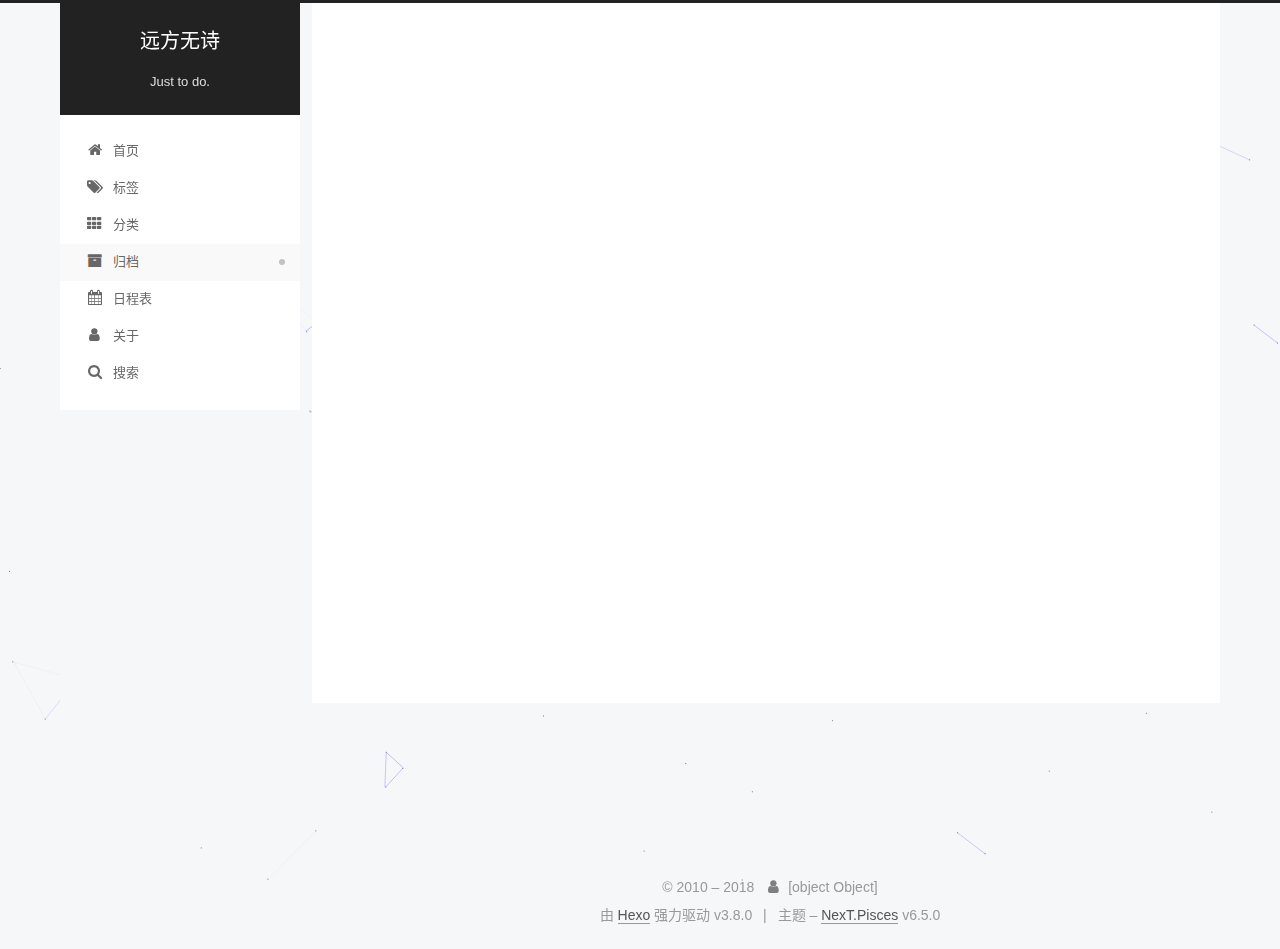
==== commit cd8e4d0c: "Site updated: 2018-11-13 17:41:08" ====
--- a/archives/index.html
+++ b/archives/index.html
@@ -14,7 +14,7 @@
   
 
 
-<html class="theme-next muse use-motion" lang="zh-CN">
+<html class="theme-next pisces use-motion" lang="zh-CN">
 <head><meta name="generator" content="Hexo 3.8.0">
   <meta charset="UTF-8">
 <meta http-equiv="X-UA-Compatible" content="IE=edge">
@@ -84,9 +84,9 @@
   var NexT = window.NexT || {};
   var CONFIG = {
     root: '/',
-    scheme: 'Muse',
+    scheme: 'Pisces',
     version: '6.5.0',
-    sidebar: {"position":"left","display":"post","offset":12,"b2t":false,"scrollpercent":false,"onmobile":false},
+    sidebar: {"position":"left","display":"post","offset":12,"b2t":false,"scrollpercent":true,"onmobile":false},
     fancybox: false,
     fastclick: false,
     lazyload: false,
@@ -241,6 +241,40 @@
         
         
           
+          <li class="menu-item menu-item-tags">
+
+    
+    
+    
+      
+    
+
+    
+
+    <a href="/tags/" rel="section"><i class="menu-item-icon fa fa-fw fa-tags"></i> <br>标签</a>
+
+  </li>
+        
+        
+        
+          
+          <li class="menu-item menu-item-categories">
+
+    
+    
+    
+      
+    
+
+    
+
+    <a href="/categories/" rel="section"><i class="menu-item-icon fa fa-fw fa-th"></i> <br>分类</a>
+
+  </li>
+        
+        
+        
+          
           <li class="menu-item menu-item-archives menu-item-active">
 
     
@@ -254,30 +288,77 @@
     <a href="/archives/" rel="section"><i class="menu-item-icon fa fa-fw fa-archive"></i> <br>归档</a>
 
   </li>
-
-      
+        
+        
+        
+          
+          <li class="menu-item menu-item-schedule">
+
+    
+    
+    
+      
+    
+
+    
+
+    <a href="/schedule/" rel="section"><i class="menu-item-icon fa fa-fw fa-calendar"></i> <br>日程表</a>
+
+  </li>
+        
+        
+        
+          
+          <li class="menu-item menu-item-about">
+
+    
+    
+    
+      
+    
+
+    
+
+    <a href="/about/" rel="section"><i class="menu-item-icon fa fa-fw fa-user"></i> <br>关于</a>
+
+  </li>
+
+      
+      
+        <li class="menu-item menu-item-search">
+          
+            <a href="javascript:;" class="popup-trigger">
+          
+            
+              <i class="menu-item-icon fa fa-search fa-fw"></i> <br>搜索</a>
+        </li>
       
     </ul>
   
 
   
-    
-
-    
-    
-      
-      
-    
-      
-      
-    
-    
-
-  
-
-
-  
-
+
+  
+    <div class="site-search">
+      
+  <div class="popup search-popup local-search-popup">
+  <div class="local-search-header clearfix">
+    <span class="search-icon">
+      <i class="fa fa-search"></i>
+    </span>
+    <span class="popup-btn-close">
+      <i class="fa fa-times-circle"></i>
+    </span>
+    <div class="local-search-input-wrapper">
+      <input autocomplete="off" placeholder="搜索..." spellcheck="false" type="text" id="local-search-input">
+    </div>
+  </div>
+  <div id="local-search-result"></div>
+</div>
+
+
+
+    </div>
   
 </nav>
 
@@ -297,6 +378,34 @@
       <div class="main-inner">
         <div class="content-wrap">
           
+            
+
+    
+    
+      
+      
+    
+      
+      
+    
+      
+      
+    
+      
+      
+    
+      
+      
+    
+      
+      
+    
+    
+
+  
+
+
+          
           <div id="content" class="content">
             
 
@@ -314,7 +423,7 @@
         
           
         
-        嗯..! 目前共计 1 篇日志。 继续努力。
+        嗯..! 目前共计 2 篇日志。 继续努力。
       </span>
       
 
@@ -329,6 +438,41 @@
           <div class="collection-title">
             <h1 class="archive-year" id="archive-year-2018">2018</h1>
           </div>
+        
+        
+
+        
+
+  <article class="post post-type-normal" itemscope="" itemtype="http://schema.org/Article">
+    <header class="post-header">
+
+      <h2 class="post-title">
+        
+            <a class="post-title-link" href="/2018/11/13/没了一帆风顺，何不波澜壮阔/" itemprop="url">
+              
+                <span itemprop="name">没了风顺的帆，何不来场壮阔波澜</span>
+              
+            </a>
+        
+      </h2>
+
+      <div class="post-meta">
+        <time class="post-time" itemprop="dateCreated" datetime="2018-11-13T16:23:50+08:00" content="2018-11-13">
+          11-13
+        </time>
+      </div>
+
+    </header>
+  </article>
+
+
+
+      
+
+        
+        
+        
+
         
         
 
@@ -397,6 +541,8 @@
         <div class="site-overview">
           <div class="site-author motion-element" itemprop="author" itemscope="" itemtype="http://schema.org/Person">
             
+              <img class="site-author-image" itemprop="image" src="/uploads/avatar.png" alt="Vio">
+            
               <p class="site-author-name" itemprop="name">Vio</p>
               <p class="site-description motion-element" itemprop="description">但行好事 莫问前程</p>
           </div>
@@ -408,14 +554,42 @@
                 
                   <a href="/archives/">
                 
-                    <span class="site-state-item-count">1</span>
+                    <span class="site-state-item-count">2</span>
                     <span class="site-state-item-name">日志</span>
                   </a>
                 </div>
               
 
               
-
+                
+                
+                <div class="site-state-item site-state-categories">
+                  <a href="/categories/index.html">
+                    
+                    
+                      
+                    
+                    <span class="site-state-item-count">1</span>
+                    <span class="site-state-item-name">分类</span>
+                  </a>
+                </div>
+              
+
+              
+                
+                
+                <div class="site-state-item site-state-tags">
+                  <a href="/tags/index.html">
+                    
+                    
+                      
+                    
+                      
+                    
+                    <span class="site-state-item-count">2</span>
+                    <span class="site-state-item-name">标签</span>
+                  </a>
+                </div>
               
             </nav>
           
@@ -428,6 +602,20 @@
 
           
           
+            <div class="links-of-blogroll motion-element links-of-blogroll-block">
+              <div class="links-of-blogroll-title">
+                <i class="fa  fa-fw fa-link"></i>
+                玉林路的小酒馆
+              </div>
+              <ul class="links-of-blogroll-list">
+                
+                  <li class="links-of-blogroll-item">
+                    <a href="http://www.baidu.com" title="http://www.baidu.com" rel="noopener" target="_blank">撕夜</a>
+                  </li>
+                
+              </ul>
+            </div>
+          
 
           
             
@@ -451,11 +639,11 @@
 
     <footer id="footer" class="footer">
       <div class="footer-inner">
-        <div class="copyright">&copy; <span itemprop="copyrightYear">2018</span>
+        <div class="copyright">&copy; 2010 – <span itemprop="copyrightYear">2018</span>
   <span class="with-love" id="animate">
     <i class="fa fa-user"></i>
   </span>
-  <span class="author" itemprop="copyrightHolder">Vio</span>
+  <span class="author" itemprop="copyrightHolder">[object Object]</span>
 
   
 
@@ -471,7 +659,7 @@
 
 
 
-  <div class="theme-info">主题 – <a href="https://theme-next.org" class="theme-link" rel="noopener" target="_blank">NexT.Muse</a> v6.5.0</div>
+  <div class="theme-info">主题 – <a href="https://theme-next.org" class="theme-link" rel="noopener" target="_blank">NexT.Pisces</a> v6.5.0</div>
 
 
 
@@ -492,6 +680,8 @@
     
       <div class="back-to-top">
         <i class="fa fa-arrow-up"></i>
+        
+          <span id="scrollpercent"><span>0</span>%</span>
         
       </div>
     
@@ -524,6 +714,12 @@
 
 
 
+  
+    
+      
+  
+  <script type="text/javascript" color="0,0,255" opacity="0.5" zindex="-1" count="99" src="/lib/canvas-nest/canvas-nest.min.js"></script>
+
 
 
 
@@ -564,6 +760,13 @@
   
   
 
+
+  <script type="text/javascript" src="/js/src/affix.js?v=6.5.0"></script>
+
+  <script type="text/javascript" src="/js/src/schemes/pisces.js?v=6.5.0"></script>
+
+
+
   
 
   
@@ -589,6 +792,326 @@
 
 
   
+
+  <script type="text/javascript">
+    // Popup Window;
+    var isfetched = false;
+    var isXml = true;
+    // Search DB path;
+    var search_path = "search.xml";
+    if (search_path.length === 0) {
+      search_path = "search.xml";
+    } else if (/json$/i.test(search_path)) {
+      isXml = false;
+    }
+    var path = "/" + search_path;
+    // monitor main search box;
+
+    var onPopupClose = function (e) {
+      $('.popup').hide();
+      $('#local-search-input').val('');
+      $('.search-result-list').remove();
+      $('#no-result').remove();
+      $(".local-search-pop-overlay").remove();
+      $('body').css('overflow', '');
+    }
+
+    function proceedsearch() {
+      $("body")
+        .append('<div class="search-popup-overlay local-search-pop-overlay"></div>')
+        .css('overflow', 'hidden');
+      $('.search-popup-overlay').click(onPopupClose);
+      $('.popup').toggle();
+      var $localSearchInput = $('#local-search-input');
+      $localSearchInput.attr("autocapitalize", "none");
+      $localSearchInput.attr("autocorrect", "off");
+      $localSearchInput.focus();
+    }
+
+    // search function;
+    var searchFunc = function(path, search_id, content_id) {
+      'use strict';
+
+      // start loading animation
+      $("body")
+        .append('<div class="search-popup-overlay local-search-pop-overlay">' +
+          '<div id="search-loading-icon">' +
+          '<i class="fa fa-spinner fa-pulse fa-5x fa-fw"></i>' +
+          '</div>' +
+          '</div>')
+        .css('overflow', 'hidden');
+      $("#search-loading-icon").css('margin', '20% auto 0 auto').css('text-align', 'center');
+
+      
+
+      $.ajax({
+        url: path,
+        dataType: isXml ? "xml" : "json",
+        async: true,
+        success: function(res) {
+          // get the contents from search data
+          isfetched = true;
+          $('.popup').detach().appendTo('.header-inner');
+          var datas = isXml ? $("entry", res).map(function() {
+            return {
+              title: $("title", this).text(),
+              content: $("content",this).text(),
+              url: $("url" , this).text()
+            };
+          }).get() : res;
+          var input = document.getElementById(search_id);
+          var resultContent = document.getElementById(content_id);
+          var inputEventFunction = function() {
+            var searchText = input.value.trim().toLowerCase();
+            var keywords = searchText.split(/[\s\-]+/);
+            if (keywords.length > 1) {
+              keywords.push(searchText);
+            }
+            var resultItems = [];
+            if (searchText.length > 0) {
+              // perform local searching
+              datas.forEach(function(data) {
+                var isMatch = false;
+                var hitCount = 0;
+                var searchTextCount = 0;
+                var title = data.title.trim();
+                var titleInLowerCase = title.toLowerCase();
+                var content = data.content.trim().replace(/<[^>]+>/g,"");
+                
+                var contentInLowerCase = content.toLowerCase();
+                var articleUrl = decodeURIComponent(data.url);
+                var indexOfTitle = [];
+                var indexOfContent = [];
+                // only match articles with not empty titles
+                if(title != '') {
+                  keywords.forEach(function(keyword) {
+                    function getIndexByWord(word, text, caseSensitive) {
+                      var wordLen = word.length;
+                      if (wordLen === 0) {
+                        return [];
+                      }
+                      var startPosition = 0, position = [], index = [];
+                      if (!caseSensitive) {
+                        text = text.toLowerCase();
+                        word = word.toLowerCase();
+                      }
+                      while ((position = text.indexOf(word, startPosition)) > -1) {
+                        index.push({position: position, word: word});
+                        startPosition = position + wordLen;
+                      }
+                      return index;
+                    }
+
+                    indexOfTitle = indexOfTitle.concat(getIndexByWord(keyword, titleInLowerCase, false));
+                    indexOfContent = indexOfContent.concat(getIndexByWord(keyword, contentInLowerCase, false));
+                  });
+                  if (indexOfTitle.length > 0 || indexOfContent.length > 0) {
+                    isMatch = true;
+                    hitCount = indexOfTitle.length + indexOfContent.length;
+                  }
+                }
+
+                // show search results
+
+                if (isMatch) {
+                  // sort index by position of keyword
+
+                  [indexOfTitle, indexOfContent].forEach(function (index) {
+                    index.sort(function (itemLeft, itemRight) {
+                      if (itemRight.position !== itemLeft.position) {
+                        return itemRight.position - itemLeft.position;
+                      } else {
+                        return itemLeft.word.length - itemRight.word.length;
+                      }
+                    });
+                  });
+
+                  // merge hits into slices
+
+                  function mergeIntoSlice(text, start, end, index) {
+                    var item = index[index.length - 1];
+                    var position = item.position;
+                    var word = item.word;
+                    var hits = [];
+                    var searchTextCountInSlice = 0;
+                    while (position + word.length <= end && index.length != 0) {
+                      if (word === searchText) {
+                        searchTextCountInSlice++;
+                      }
+                      hits.push({position: position, length: word.length});
+                      var wordEnd = position + word.length;
+
+                      // move to next position of hit
+
+                      index.pop();
+                      while (index.length != 0) {
+                        item = index[index.length - 1];
+                        position = item.position;
+                        word = item.word;
+                        if (wordEnd > position) {
+                          index.pop();
+                        } else {
+                          break;
+                        }
+                      }
+                    }
+                    searchTextCount += searchTextCountInSlice;
+                    return {
+                      hits: hits,
+                      start: start,
+                      end: end,
+                      searchTextCount: searchTextCountInSlice
+                    };
+                  }
+
+                  var slicesOfTitle = [];
+                  if (indexOfTitle.length != 0) {
+                    slicesOfTitle.push(mergeIntoSlice(title, 0, title.length, indexOfTitle));
+                  }
+
+                  var slicesOfContent = [];
+                  while (indexOfContent.length != 0) {
+                    var item = indexOfContent[indexOfContent.length - 1];
+                    var position = item.position;
+                    var word = item.word;
+                    // cut out 100 characters
+                    var start = position - 20;
+                    var end = position + 80;
+                    if(start < 0){
+                      start = 0;
+                    }
+                    if (end < position + word.length) {
+                      end = position + word.length;
+                    }
+                    if(end > content.length){
+                      end = content.length;
+                    }
+                    slicesOfContent.push(mergeIntoSlice(content, start, end, indexOfContent));
+                  }
+
+                  // sort slices in content by search text's count and hits' count
+
+                  slicesOfContent.sort(function (sliceLeft, sliceRight) {
+                    if (sliceLeft.searchTextCount !== sliceRight.searchTextCount) {
+                      return sliceRight.searchTextCount - sliceLeft.searchTextCount;
+                    } else if (sliceLeft.hits.length !== sliceRight.hits.length) {
+                      return sliceRight.hits.length - sliceLeft.hits.length;
+                    } else {
+                      return sliceLeft.start - sliceRight.start;
+                    }
+                  });
+
+                  // select top N slices in content
+
+                  var upperBound = parseInt('1');
+                  if (upperBound >= 0) {
+                    slicesOfContent = slicesOfContent.slice(0, upperBound);
+                  }
+
+                  // highlight title and content
+
+                  function highlightKeyword(text, slice) {
+                    var result = '';
+                    var prevEnd = slice.start;
+                    slice.hits.forEach(function (hit) {
+                      result += text.substring(prevEnd, hit.position);
+                      var end = hit.position + hit.length;
+                      result += '<b class="search-keyword">' + text.substring(hit.position, end) + '</b>';
+                      prevEnd = end;
+                    });
+                    result += text.substring(prevEnd, slice.end);
+                    return result;
+                  }
+
+                  var resultItem = '';
+
+                  if (slicesOfTitle.length != 0) {
+                    resultItem += "<li><a href='" + articleUrl + "' class='search-result-title'>" + highlightKeyword(title, slicesOfTitle[0]) + "</a>";
+                  } else {
+                    resultItem += "<li><a href='" + articleUrl + "' class='search-result-title'>" + title + "</a>";
+                  }
+
+                  slicesOfContent.forEach(function (slice) {
+                    resultItem += "<a href='" + articleUrl + "'>" +
+                      "<p class=\"search-result\">" + highlightKeyword(content, slice) +
+                      "...</p>" + "</a>";
+                  });
+
+                  resultItem += "</li>";
+                  resultItems.push({
+                    item: resultItem,
+                    searchTextCount: searchTextCount,
+                    hitCount: hitCount,
+                    id: resultItems.length
+                  });
+                }
+              })
+            };
+            if (keywords.length === 1 && keywords[0] === "") {
+              resultContent.innerHTML = '<div id="no-result"><i class="fa fa-search fa-5x" /></div>'
+            } else if (resultItems.length === 0) {
+              resultContent.innerHTML = '<div id="no-result"><i class="fa fa-frown-o fa-5x" /></div>'
+            } else {
+              resultItems.sort(function (resultLeft, resultRight) {
+                if (resultLeft.searchTextCount !== resultRight.searchTextCount) {
+                  return resultRight.searchTextCount - resultLeft.searchTextCount;
+                } else if (resultLeft.hitCount !== resultRight.hitCount) {
+                  return resultRight.hitCount - resultLeft.hitCount;
+                } else {
+                  return resultRight.id - resultLeft.id;
+                }
+              });
+              var searchResultList = '<ul class=\"search-result-list\">';
+              resultItems.forEach(function (result) {
+                searchResultList += result.item;
+              })
+              searchResultList += "</ul>";
+              resultContent.innerHTML = searchResultList;
+            }
+          }
+
+          if ('auto' === 'auto') {
+            input.addEventListener('input', inputEventFunction);
+          } else {
+            $('.search-icon').click(inputEventFunction);
+            input.addEventListener('keypress', function (event) {
+              if (event.keyCode === 13) {
+                inputEventFunction();
+              }
+            });
+          }
+
+          // remove loading animation
+          $(".local-search-pop-overlay").remove();
+          $('body').css('overflow', '');
+
+          proceedsearch();
+        }
+      });
+    }
+
+    // handle and trigger popup window;
+    $('.popup-trigger').click(function(e) {
+      e.stopPropagation();
+      if (isfetched === false) {
+        searchFunc(path, 'local-search-input', 'local-search-result');
+      } else {
+        proceedsearch();
+      };
+    });
+
+    $('.popup-btn-close').click(onPopupClose);
+    $('.popup').click(function(e){
+      e.stopPropagation();
+    });
+    $(document).on('keyup', function (event) {
+      var shouldDismissSearchPopup = event.which === 27 &&
+        $('.search-popup').is(':visible');
+      if (shouldDismissSearchPopup) {
+        onPopupClose();
+      }
+    });
+  </script>
 
 
 
--- a/css/main.css
+++ b/css/main.css
@@ -189,7 +189,7 @@
   font-size: 14px;
   line-height: 2;
   color: #555;
-  background: #fff;
+  background: #f5f7f9;
 }
 @media (max-width: 767px) {
   body {
@@ -450,16 +450,16 @@
 .header-inner {
   margin: 0 auto;
   padding: 100px 0 70px;
-  width: 700px;
+  width: calc(100% - 20px);
 }
 @media (min-width: 1200px) {
   .container .header-inner {
-    width: 800px;
+    width: 1160px;
   }
 }
 @media (min-width: 1600px) {
   .container .header-inner {
-    width: 900px;
+    width: 73%;
   }
 }
 .main {
@@ -467,16 +467,16 @@
 }
 .main-inner {
   margin: 0 auto;
-  width: 700px;
+  width: calc(100% - 20px);
 }
 @media (min-width: 1200px) {
   .container .main-inner {
-    width: 800px;
+    width: 1160px;
   }
 }
 @media (min-width: 1600px) {
   .container .main-inner {
-    width: 900px;
+    width: 73%;
   }
 }
 .footer {
@@ -489,16 +489,16 @@
 .footer-inner {
   box-sizing: border-box;
   margin: 20px auto;
-  width: 700px;
+  width: calc(100% - 20px);
 }
 @media (min-width: 1200px) {
   .container .footer-inner {
-    width: 800px;
+    width: 1160px;
   }
 }
 @media (min-width: 1600px) {
   .container .footer-inner {
-    width: 900px;
+    width: 73%;
   }
 }
 pre,
@@ -955,11 +955,11 @@
   display: inline-block;
   padding: 0 20px;
   font-size: 14px;
-  color: #fff;
-  background: #222;
-  border: 2px solid #222;
+  color: #555;
+  background: #fff;
+  border: 2px solid #555;
   text-decoration: none;
-  border-radius: 0;
+  border-radius: 2px;
   transition-property: background-color;
   transition-duration: 0.2s;
   transition-timing-function: ease-in-out;
@@ -968,8 +968,8 @@
 }
 .btn:hover {
   border-color: #222;
-  color: #222;
-  background: #fff;
+  color: #fff;
+  background: #222;
 }
 .btn +.btn {
   margin: 0 0 8px 8px;
@@ -1078,10 +1078,10 @@
   right: 30px;
   z-index: 1050;
   padding: 0 6px;
-  width: 24px;
+  width: initial;
   background: #222;
   font-size: 12px;
-  opacity: 1;
+  opacity: 0.6;
   color: #fff;
   cursor: pointer;
   text-align: center;
@@ -1102,7 +1102,7 @@
   }
 }
 .back-to-top.back-to-top-on {
-  bottom: 19px;
+  bottom: 30px;
 }
 .header {
   background: transparent;
@@ -1151,7 +1151,7 @@
 .site-subtitle {
   margin-top: 10px;
   font-size: 13px;
-  color: #999;
+  color: #ddd;
 }
 .use-motion .brand {
   opacity: 0;
@@ -1763,21 +1763,24 @@
   display: block;
   margin: 0 auto;
   padding: 2px;
-  max-width: 96px;
+  max-width: 120px;
   height: auto;
-  border: 2px solid #333;
+  border: 1px solid #eee;
   opacity: 1;
 }
+.site-author-image {
+  border-radius: 100%;
+}
 .site-author-name {
-  margin: 5px 0 0;
+  margin: 0;
   text-align: center;
-  color: #f5f5f5;
-  font-weight: normal;
+  color: #222;
+  font-weight: 600;
 }
 .site-description {
-  margin-top: 5px;
+  margin-top: 0;
   text-align: center;
-  font-size: 14px;
+  font-size: 13px;
   color: #999;
 }
 .site-state {
@@ -1789,7 +1792,7 @@
 .site-state-item {
   display: inline-block;
   padding: 0 15px;
-  border-left: 1px solid #333;
+  border-left: 1px solid #eee;
 }
 .site-state-item:first-child {
   border-left: none;
@@ -1802,11 +1805,11 @@
   text-align: center;
   color: inherit;
   font-weight: 600;
-  font-size: 18px;
+  font-size: 16px;
 }
 .site-state-item-name {
   font-size: 13px;
-  color: inherit;
+  color: #999;
 }
 .feed-link {
   margin-top: 20px;
@@ -1850,7 +1853,7 @@
   width: 4px;
   height: 4px;
   border-radius: 50%;
-  background: #758585;
+  background: #d02241;
 }
 .links-of-blogroll {
   font-size: 13px;
@@ -1889,7 +1892,7 @@
   color: #555;
 }
 .sidebar-nav li:hover {
-  color: #f5f5f5;
+  color: #fc6423;
 }
 .page-post-detail .sidebar-nav-toc {
   padding: 0 5px;
@@ -1898,11 +1901,11 @@
   margin-left: 10px;
 }
 .sidebar-nav .sidebar-nav-active {
-  color: #87daff;
-  border-bottom-color: #87daff;
+  color: #fc6423;
+  border-bottom-color: #fc6423;
 }
 .sidebar-nav .sidebar-nav-active:hover {
-  color: #87daff;
+  color: #fc6423;
 }
 .sidebar-panel {
   display: none;
@@ -1935,12 +1938,12 @@
   transition-timing-function: ease-in-out;
   transition-delay: 0s;
   transition-property: all;
-  color: #999;
-  border-bottom-color: #555;
+  color: #666;
+  border-bottom-color: #ccc;
 }
 .post-toc ol a:hover {
-  color: #ccc;
-  border-bottom-color: #ccc;
+  color: #000;
+  border-bottom-color: #000;
 }
 .post-toc .nav-item {
   overflow: hidden;
@@ -1961,14 +1964,14 @@
   display: block;
 }
 .post-toc .nav .active > a {
-  color: #87daff;
-  border-bottom-color: #87daff;
+  color: #fc6423;
+  border-bottom-color: #fc6423;
 }
 .post-toc .nav .active-current > a {
-  color: #87daff;
+  color: #fc6423;
 }
 .post-toc .nav .active-current > a:hover {
-  color: #87daff;
+  color: #fc6423;
 }
 .footer {
   font-size: 14px;
@@ -2237,6 +2240,16 @@
   transform: translate(-50%, -50%);
   color: #ccc;
 }
+@media (min-width: 768px) and (max-width: 991px) {
+  .busuanzi-count {
+    width: auto;
+  }
+}
+@media (max-width: 767px) {
+  .busuanzi-count {
+    width: auto;
+  }
+}
 .site-uv,
 .site-pv,
 .page-pv {
@@ -2487,7 +2500,7 @@
   }
 }
 .page-post-detail .sidebar-toggle-line {
-  background: #87daff;
+  background: #fc6423;
 }
 .page-post-detail .comments {
   overflow: hidden;
@@ -2510,114 +2523,469 @@
 ul.breadcrumb li+li:last-child {
   font-weight: bold;
 }
-@media (max-width: 767px) {
-  .header-inner,
-  .container .main-inner,
+.header {
+  position: relative;
+  margin: 0 auto;
+  width: calc(100% - 20px);
+}
+@media (min-width: 1200px) {
+  .header {
+    width: 1160px;
+  }
+}
+@media (min-width: 1600px) {
+  .header {
+    width: 73%;
+  }
+}
+@media (min-width: 768px) and (max-width: 991px) {
+  .header {
+    width: auto;
+  }
+}
+@media (max-width: 767px) {
+  .header {
+    width: auto;
+  }
+}
+.header-inner {
+  position: absolute;
+  top: 0;
+  overflow: hidden;
+  padding: 0;
+  width: 240px;
+  background: #fff;
+  box-shadow: initial;
+  border-radius: initial;
+}
+@media (min-width: 1200px) {
+  .container .header-inner {
+    width: 240px;
+  }
+}
+@media (min-width: 768px) and (max-width: 991px) {
+  .header-inner {
+    position: relative;
+    width: auto;
+    border-radius: initial;
+  }
+}
+@media (max-width: 767px) {
+  .header-inner {
+    position: relative;
+    width: auto;
+    border-radius: initial;
+  }
+}
+.main:before,
+.main:after {
+  content: " ";
+  display: table;
+}
+.main:after {
+  clear: both;
+}
+@media (min-width: 768px) and (max-width: 991px) {
+  .main {
+    padding-bottom: 100px;
+  }
+}
+@media (max-width: 767px) {
+  .main {
+    padding-bottom: 100px;
+  }
+}
+@media (min-width: 768px) and (max-width: 991px) {
+  .container .main-inner {
+    width: auto;
+  }
+}
+@media (max-width: 767px) {
+  .container .main-inner {
+    width: auto;
+  }
+}
+.content-wrap {
+  float: right;
+  box-sizing: border-box;
+  padding: 40px;
+  width: calc(100% - 252px);
+  background: #fff;
+  min-height: 700px;
+  box-shadow: initial;
+  border-radius: initial;
+}
+@media (min-width: 768px) and (max-width: 991px) {
+  .content-wrap {
+    width: 100%;
+    padding: 20px;
+    border-radius: initial;
+  }
+}
+@media (max-width: 767px) {
+  .content-wrap {
+    width: 100%;
+    padding: 20px;
+    min-height: auto;
+    border-radius: initial;
+  }
+}
+.sidebar {
+  position: static;
+  float: left;
+  margin-top: 300px;
+  width: 240px;
+  background: #f5f7f9;
+  box-shadow: none;
+}
+@media (min-width: 768px) and (max-width: 991px) {
+  .sidebar {
+    display: none;
+  }
+}
+@media (max-width: 767px) {
+  .sidebar {
+    display: none;
+  }
+}
+.sidebar-toggle {
+  display: none;
+}
+.footer-inner {
+  padding-left: 260px;
+}
+@media (min-width: 768px) and (max-width: 991px) {
   .footer-inner {
     width: auto;
-  }
-}
-embed {
-  display: block;
-  margin: 0px auto 25px auto;
-}
-.custom-logo .site-meta-headline {
-  text-align: center;
-}
-.custom-logo .brand {
+    padding-left: 0 !important;
+    padding-right: 0 !important;
+  }
+}
+@media (max-width: 767px) {
+  .footer-inner {
+    width: auto;
+    padding-left: 0 !important;
+    padding-right: 0 !important;
+  }
+}
+.sidebar-position-right .header-inner {
+  right: 0;
+}
+.sidebar-position-right .content-wrap {
+  float: left;
+}
+.sidebar-position-right .sidebar {
+  float: right;
+}
+.sidebar-position-right .footer-inner {
+  padding-left: 0;
+  padding-right: 260px;
+}
+.site-brand-wrapper {
+  position: relative;
+}
+.site-meta {
+  padding: 20px 0;
+  color: #fff;
+  background: #222;
+}
+@media (min-width: 768px) and (max-width: 991px) {
+  .site-meta {
+    box-shadow: 0 0 16px rgba(0,0,0,0.5);
+  }
+}
+@media (max-width: 767px) {
+  .site-meta {
+    box-shadow: 0 0 16px rgba(0,0,0,0.5);
+  }
+}
+.brand {
+  padding: 0;
   background: none;
 }
-.custom-logo .site-title {
-  margin: 10px auto 0;
-  font-size: 24px;
-  color: #222;
-}
-.custom-logo .site-title a {
-  border: none;
-}
-.custom-logo-image {
-  margin: 0 auto;
-  padding: 5px;
-  max-width: 150px;
-  background: #fff;
-}
-@media (max-width: 767px) {
+.brand:hover {
+  color: #fff;
+}
+.site-subtitle {
+  margin: 10px 10px 0;
+  font-weight: initial;
+}
+.site-search form {
+  display: none;
+}
+.site-nav {
+  border-top: none;
+}
+@media (min-width: 768px) and (max-width: 991px) {
   .site-nav {
-    position: absolute;
-    left: 0;
-    top: 52px;
-    margin: 0;
-    width: 100%;
-    padding: 0;
-    background: #fff;
-    border-bottom: 1px solid #ddd;
-    z-index: 1030;
-  }
-}
-@media (max-width: 767px) {
-  .menu {
-    text-align: left;
+    display: none !important;
+  }
+}
+@media (min-width: 768px) and (max-width: 991px) {
+  .site-nav-on {
+    display: block !important;
   }
 }
 .menu-item-active a,
 .menu .menu-item a:hover,
 .menu .menu-item span.exturl:hover {
-  border-bottom-color: #222 !important;
-  color: #222;
-}
-@media (max-width: 767px) {
-  .menu-item-active a,
-  .menu .menu-item a:hover,
-  .menu .menu-item span.exturl:hover {
-    border-bottom: 1px dotted #ddd !important;
-  }
-}
-@media (max-width: 767px) {
-  .menu .menu-item {
-    display: block;
-    margin: 0 10px;
-    vertical-align: top;
-  }
-}
-.menu .menu-item .badge {
-  display: inline-block;
-  padding: 1px 4px;
-  margin-left: 5px;
-  font-weight: 700;
-  line-height: 1;
-  text-align: center;
-  white-space: nowrap;
-  background-color: #eee;
-}
-@media (max-width: 767px) {
-  .menu .menu-item .badge {
-    float: right;
-    margin: 0.35em 0 0 0;
-  }
-}
-@media (max-width: 767px) {
-  .menu .menu-item br {
-    display: none;
-  }
-}
-@media (max-width: 767px) {
-  .menu .menu-item a,
-  .menu .menu-item span.exturl {
-    padding: 5px 10px;
-  }
+  background: #f9f9f9;
+  border-bottom-color: #fff;
+}
+.menu-item-active a:after,
+.menu .menu-item a:hover:after,
+.menu .menu-item span.exturl:hover:after {
+  content: " ";
+  position: absolute;
+  top: 50%;
+  margin-top: -3px;
+  right: 15px;
+  width: 6px;
+  height: 6px;
+  border-radius: 50%;
+  background-color: #bbb;
+}
+.menu .menu-item {
+  display: block;
+  margin: 0;
+}
+.menu .menu-item a,
+.menu .menu-item span.exturl {
+  position: relative;
+  box-sizing: border-box;
+  padding: 5px 20px;
+  text-align: left;
+  line-height: inherit;
+  transition-property: background-color;
+  transition-duration: 0.2s;
+  transition-timing-function: ease-in-out;
+  transition-delay: 0s;
 }
 @media (hover: none) {
   .menu .menu-item a:hover,
   .menu .menu-item span.exturl:hover {
-    border-bottom-color: transparent !important;
-  }
-}
-.menu .menu-item .fa {
+    background: none;
+  }
+}
+.menu .menu-item .badge {
+  display: inline-block;
+  padding: 2px 5px;
+  font-weight: 700;
+  line-height: 1;
+  color: #fff;
+  text-align: center;
+  white-space: nowrap;
+  vertical-align: middle;
+  background-color: #ccc;
+  border-radius: 10px;
+  float: right;
+  margin: 0.35em 0 0 0;
+  text-shadow: 1px 1px 0px rgba(0,0,0,0.1);
+}
+.menu .menu-item br {
+  display: none;
+}
+.btn-bar {
+  background-color: #fff;
+}
+.site-nav-toggle {
+  left: 20px;
+  top: 50%;
+  -webkit-transform: translateY(-50%);
+  -webkit-transform: translateY(-50%);
+  -moz-transform: translateY(-50%);
+  -ms-transform: translateY(-50%);
+  -o-transform: translateY(-50%);
+  transform: translateY(-50%);
+}
+@media (min-width: 768px) and (max-width: 991px) {
+  .site-nav-toggle {
+    display: block;
+  }
+}
+.sub-menu {
+  margin: 0;
+  padding: 6px 0;
+  background: #fff !important;
+  border-bottom: 1px solid #ddd;
+}
+.sub-menu .menu-item {
+  display: inline-block !important;
+}
+.sub-menu .menu-item a {
+  padding: initial !important;
+  margin: 5px 10px;
+}
+.sub-menu .menu-item a:hover {
+  background: initial !important;
+  color: #fc6423;
+}
+.sub-menu .menu-item-active a {
+  background: #fff !important;
+  color: #fc6423;
+  border-bottom-color: #fc6423;
+}
+.sub-menu .menu-item-active a:hover {
+  background: #fff !important;
+  border-bottom-color: #fc6423;
+}
+.sub-menu .menu-item-active a:after {
+  content: initial;
+}
+.use-motion .sidebar .motion-element {
+  opacity: 1;
+}
+.sidebar {
+  margin-left: -100%;
+  right: auto;
+  bottom: auto;
+  -webkit-transform: none;
+}
+.sidebar-inner {
+  box-sizing: border-box;
+  width: 240px;
+  color: #555;
+  background: #fff;
+  box-shadow: initial;
+  border-radius: initial;
+  opacity: 0;
+}
+.sidebar-inner.affix {
+  position: fixed;
+  top: 12px;
+}
+.sidebar-inner.affix-bottom {
+  position: absolute;
+}
+.site-overview {
+  text-align: left;
+}
+.site-author:before,
+.site-author:after {
+  content: " ";
+  display: table;
+}
+.site-author:after {
+  clear: both;
+}
+.sidebar a,
+.sidebar span.exturl {
+  color: #555;
+}
+.sidebar a:hover,
+.sidebar span.exturl:hover {
+  color: #222;
+}
+.site-state-item {
+  padding: 0 10px;
+}
+.links-of-author-item a:before,
+.links-of-author-item span.exturl:before {
+  display: none;
+}
+.links-of-author-item a,
+.links-of-author-item span.exturl {
+  border-bottom: none;
+  text-decoration: underline;
+}
+.feed-link {
+  border-top: 1px dotted #ccc;
+  border-bottom: 1px dotted #ccc;
+  text-align: center;
+}
+.feed-link a {
+  display: block;
+  color: #fc6423;
+  border: none;
+}
+.feed-link a:hover {
+  background: none;
+  color: #e34603;
+}
+.feed-link a:hover i {
+  color: #e34603;
+}
+.links-of-author {
+  display: flex;
+  flex-wrap: wrap;
+  justify-content: center;
+}
+.links-of-author span.exturl {
+  font-size: 13px;
+}
+.links-of-author-item {
+  margin: 5px 0 0;
+  width: 50%;
+}
+.links-of-author-item a,
+.links-of-author-item .exturl {
+  max-width: 216px;
+  box-sizing: border-box;
+  display: inline-block;
   margin-right: 0;
-}
-.site-search form {
-  display: none;
+  margin-bottom: 0;
+  padding: 0 5px;
+  overflow: hidden;
+  white-space: nowrap;
+  text-overflow: ellipsis;
+}
+.links-of-author-item a,
+.links-of-author-item span.exturl {
+  display: block;
+  text-decoration: none;
+}
+.links-of-author-item a:hover,
+.links-of-author-item span.exturl:hover {
+  border-radius: 4px;
+  background: #eee;
+}
+.links-of-author-item .fa {
+  margin-right: 2px;
+  font-size: 16px;
+}
+.links-of-author-item .fa-globe {
+  font-size: 15px;
+}
+.links-of-blogroll {
+  text-align: center;
+  margin-top: 20px;
+  padding: 3px 0 0;
+  border-top: 1px dotted #ccc;
+}
+.links-of-blogroll-title {
+  margin-top: 0;
+}
+.links-of-blogroll-item {
+  padding: 0;
+}
+.links-of-blogroll-inline:before,
+.links-of-blogroll-inline:after {
+  content: " ";
+  display: table;
+}
+.links-of-blogroll-inline:after {
+  clear: both;
 }
 .links-of-blogroll-inline .links-of-blogroll-item {
-  display: inline-block;
-}
+  margin: 5px 0 0;
+  width: 50%;
+  display: inline-block;
+  width: unset;
+}
+.links-of-blogroll-inline .links-of-blogroll-item a,
+.links-of-blogroll-inline .links-of-blogroll-item .exturl {
+  max-width: 216px;
+  box-sizing: border-box;
+  display: inline-block;
+  margin-right: 0;
+  margin-bottom: 0;
+  padding: 0 5px;
+  overflow: hidden;
+  white-space: nowrap;
+  text-overflow: ellipsis;
+}
+@media (max-width: 767px) {
+  .post-body {
+    text-align: justify;
+  }
+}
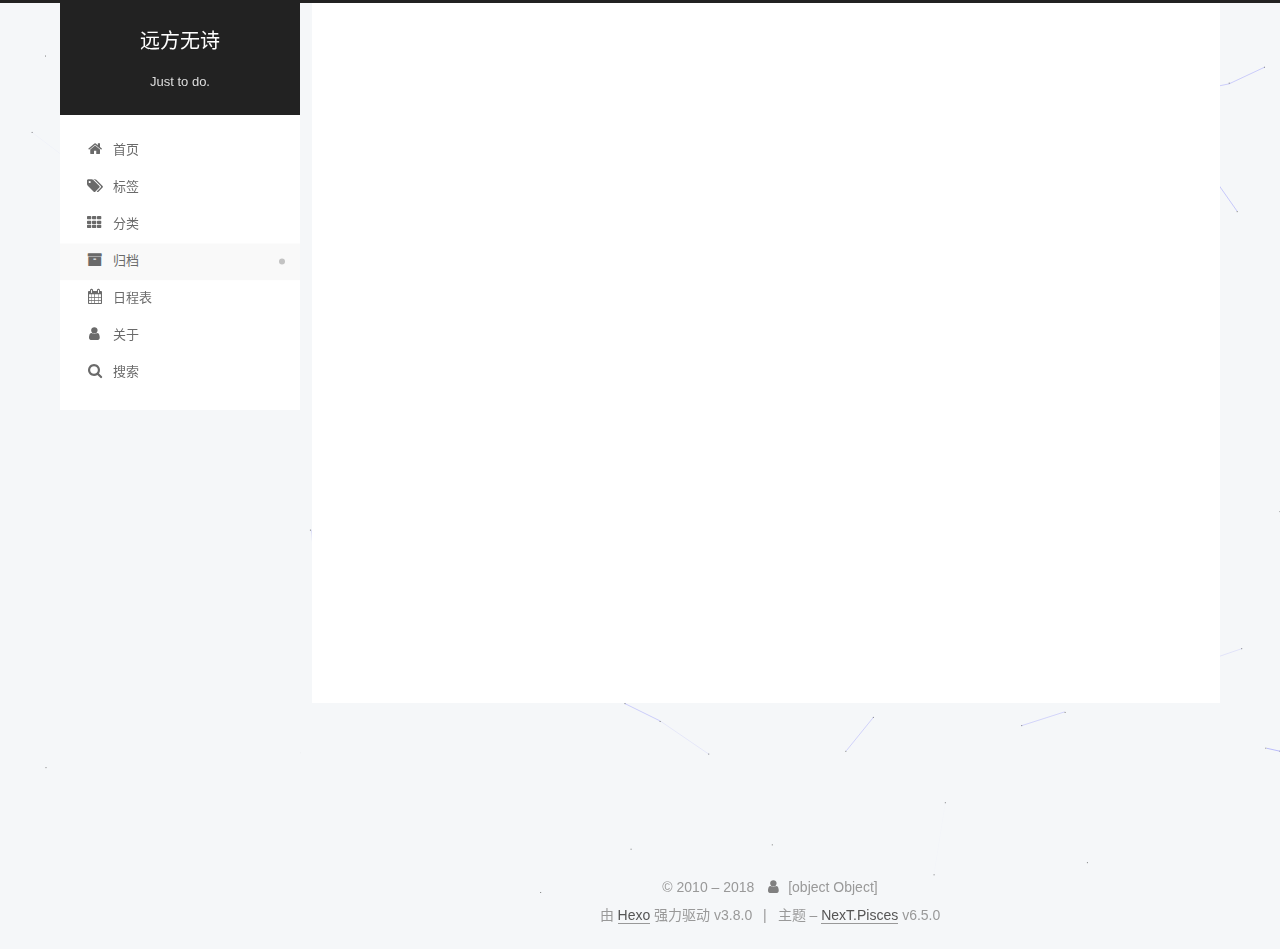
==== commit a1d2f0b9: "Site updated: 2018-11-13 17:56:02" ====
--- a/archives/index.html
+++ b/archives/index.html
@@ -450,7 +450,7 @@
         
             <a class="post-title-link" href="/2018/11/13/没了一帆风顺，何不波澜壮阔/" itemprop="url">
               
-                <span itemprop="name">没了风顺的帆，何不来场壮阔波澜</span>
+                <span itemprop="name">没了顺风的帆，何不来场壮阔波澜</span>
               
             </a>
         
--- a/css/main.css
+++ b/css/main.css
@@ -1853,7 +1853,7 @@
   width: 4px;
   height: 4px;
   border-radius: 50%;
-  background: #d02241;
+  background: #de05ac;
 }
 .links-of-blogroll {
   font-size: 13px;
